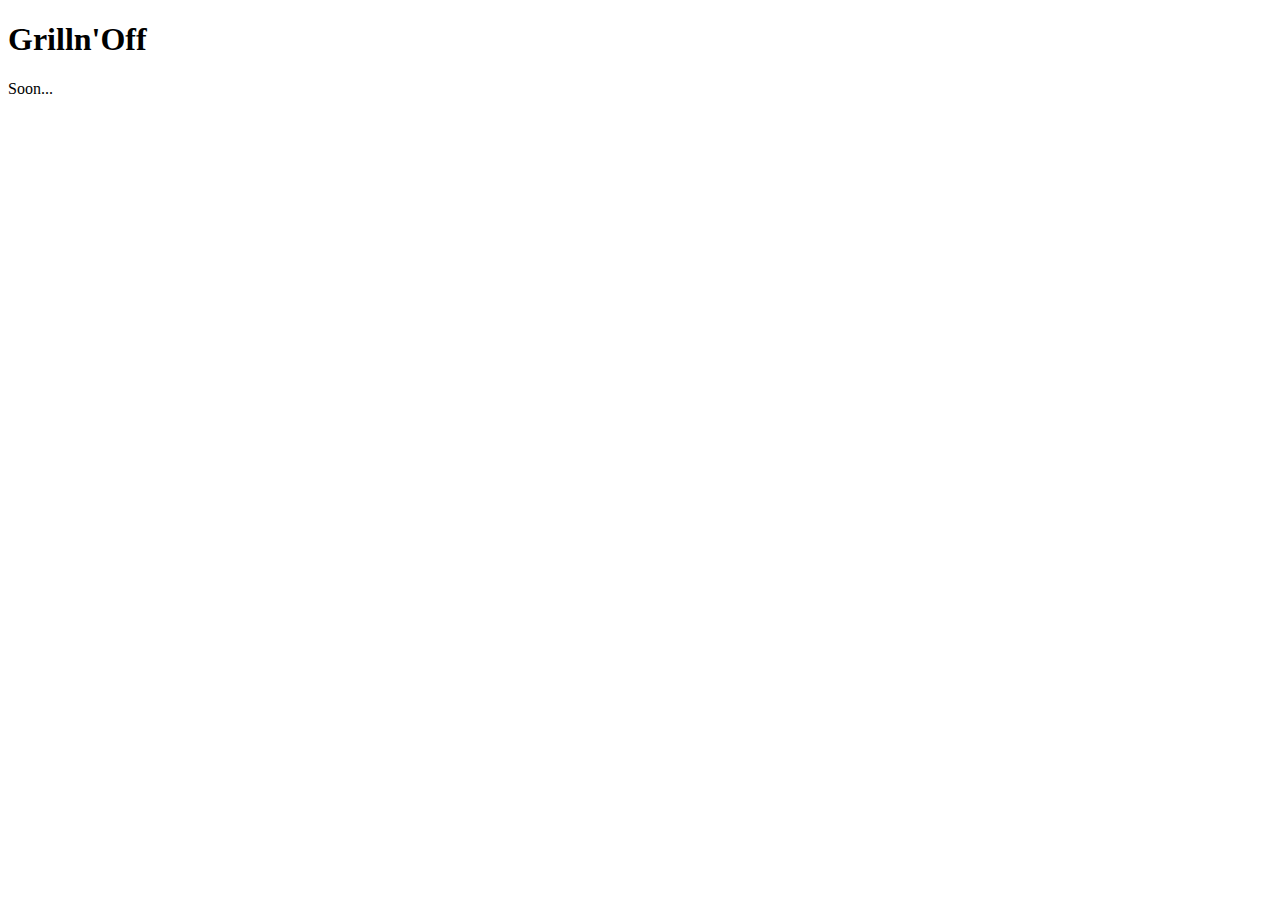
==== index.html @ 34d42966 "Added index.html" ====
<!DOCTYPE html>
<html>
<head>
    <meta charset="utf-8" />
    <meta http-equiv="X-UA-Compatible" content="IE=edge">
    <title>Page Title</title>
    <meta name="viewport" content="width=device-width, initial-scale=1">
    <link rel="stylesheet" type="text/css" media="screen" href="main.css" />
    <script src="main.js"></script>
</head>
<body>
    <h1>Grilln'Off</h1>
    <p>Soon...</p>
</body>
</html>
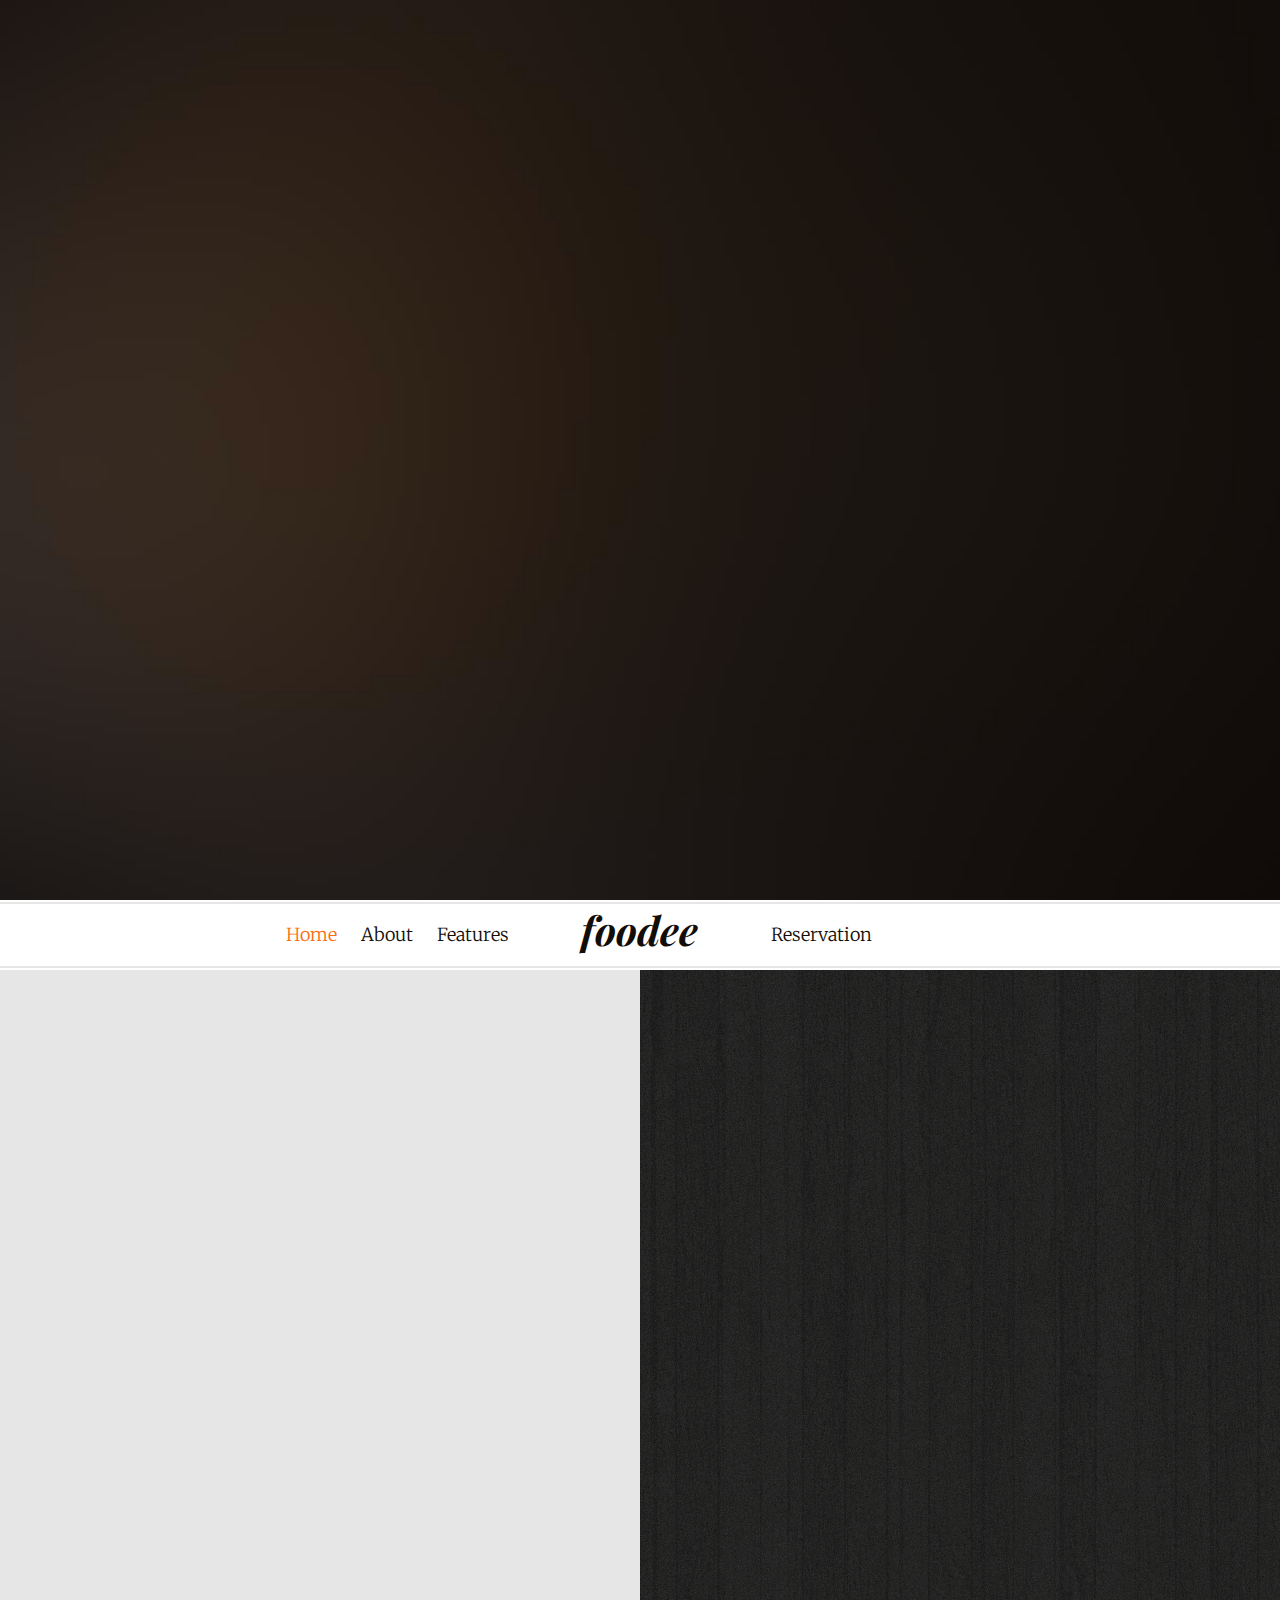
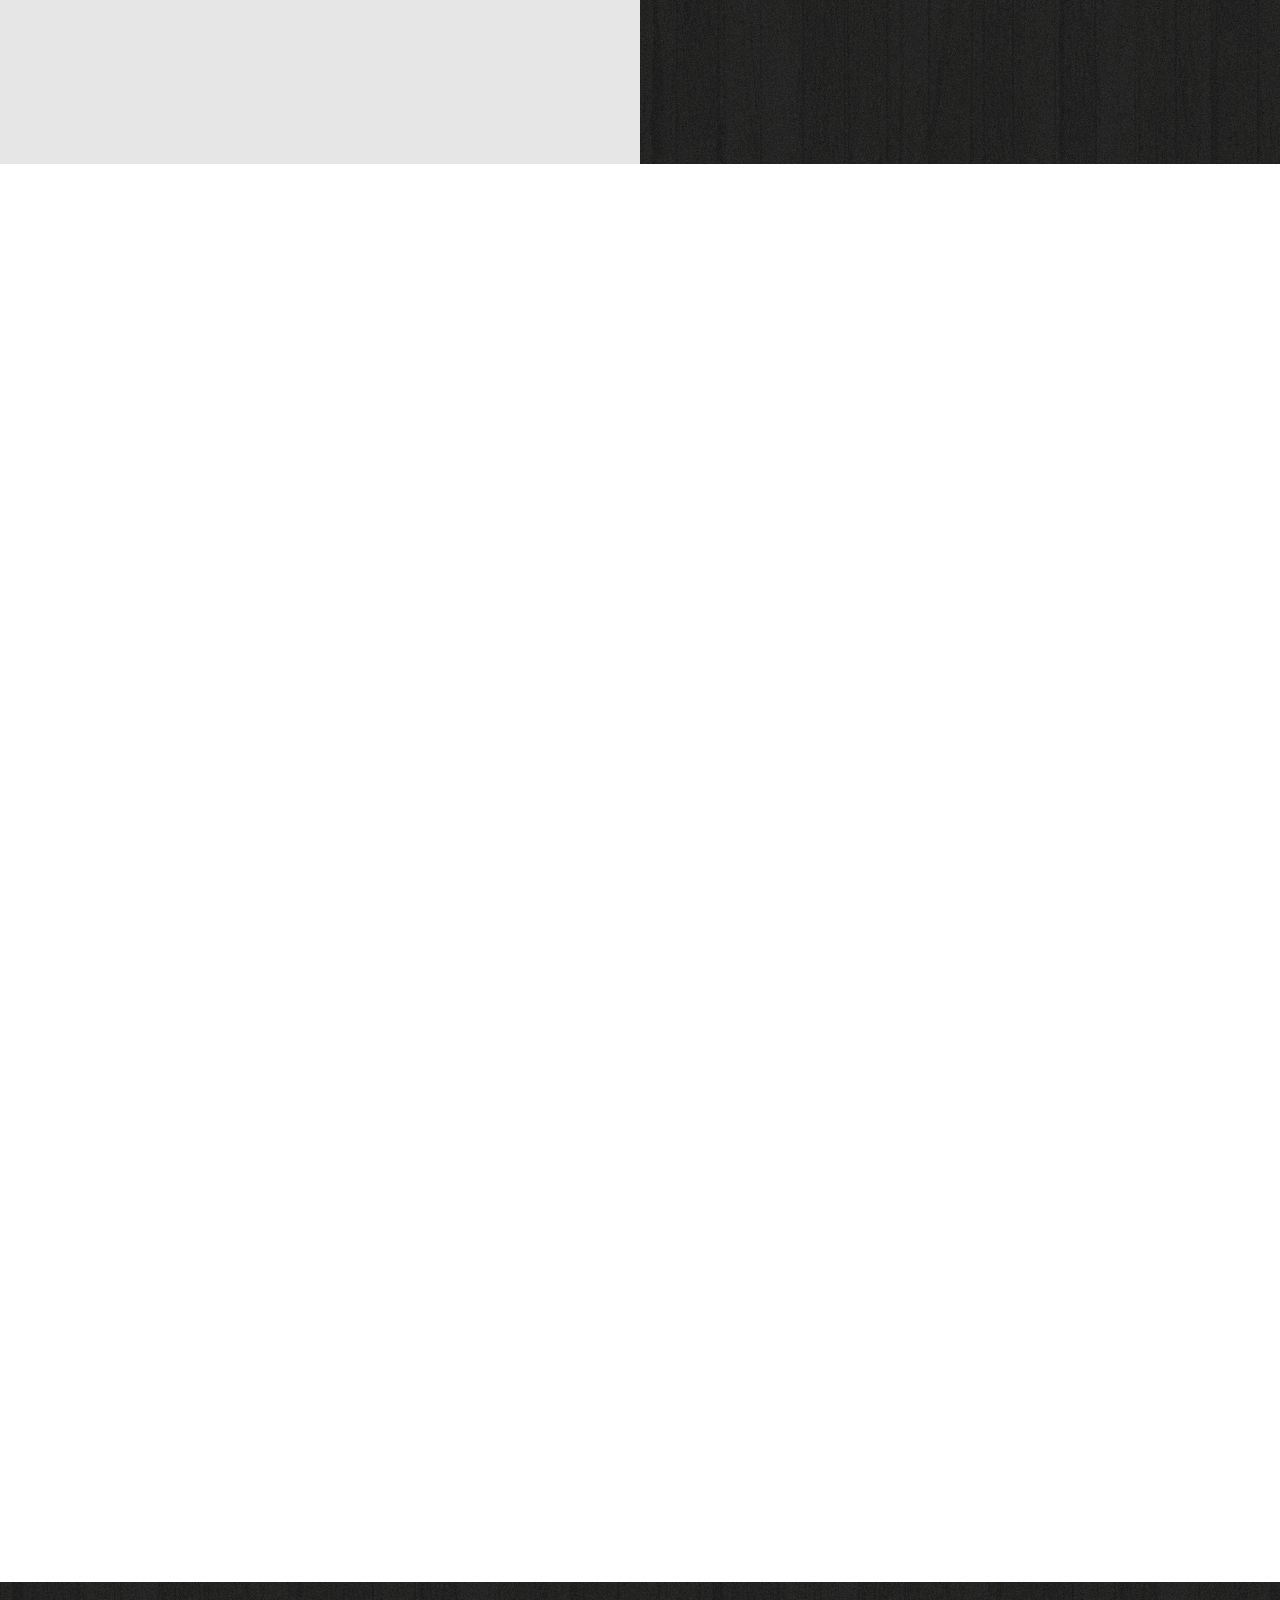
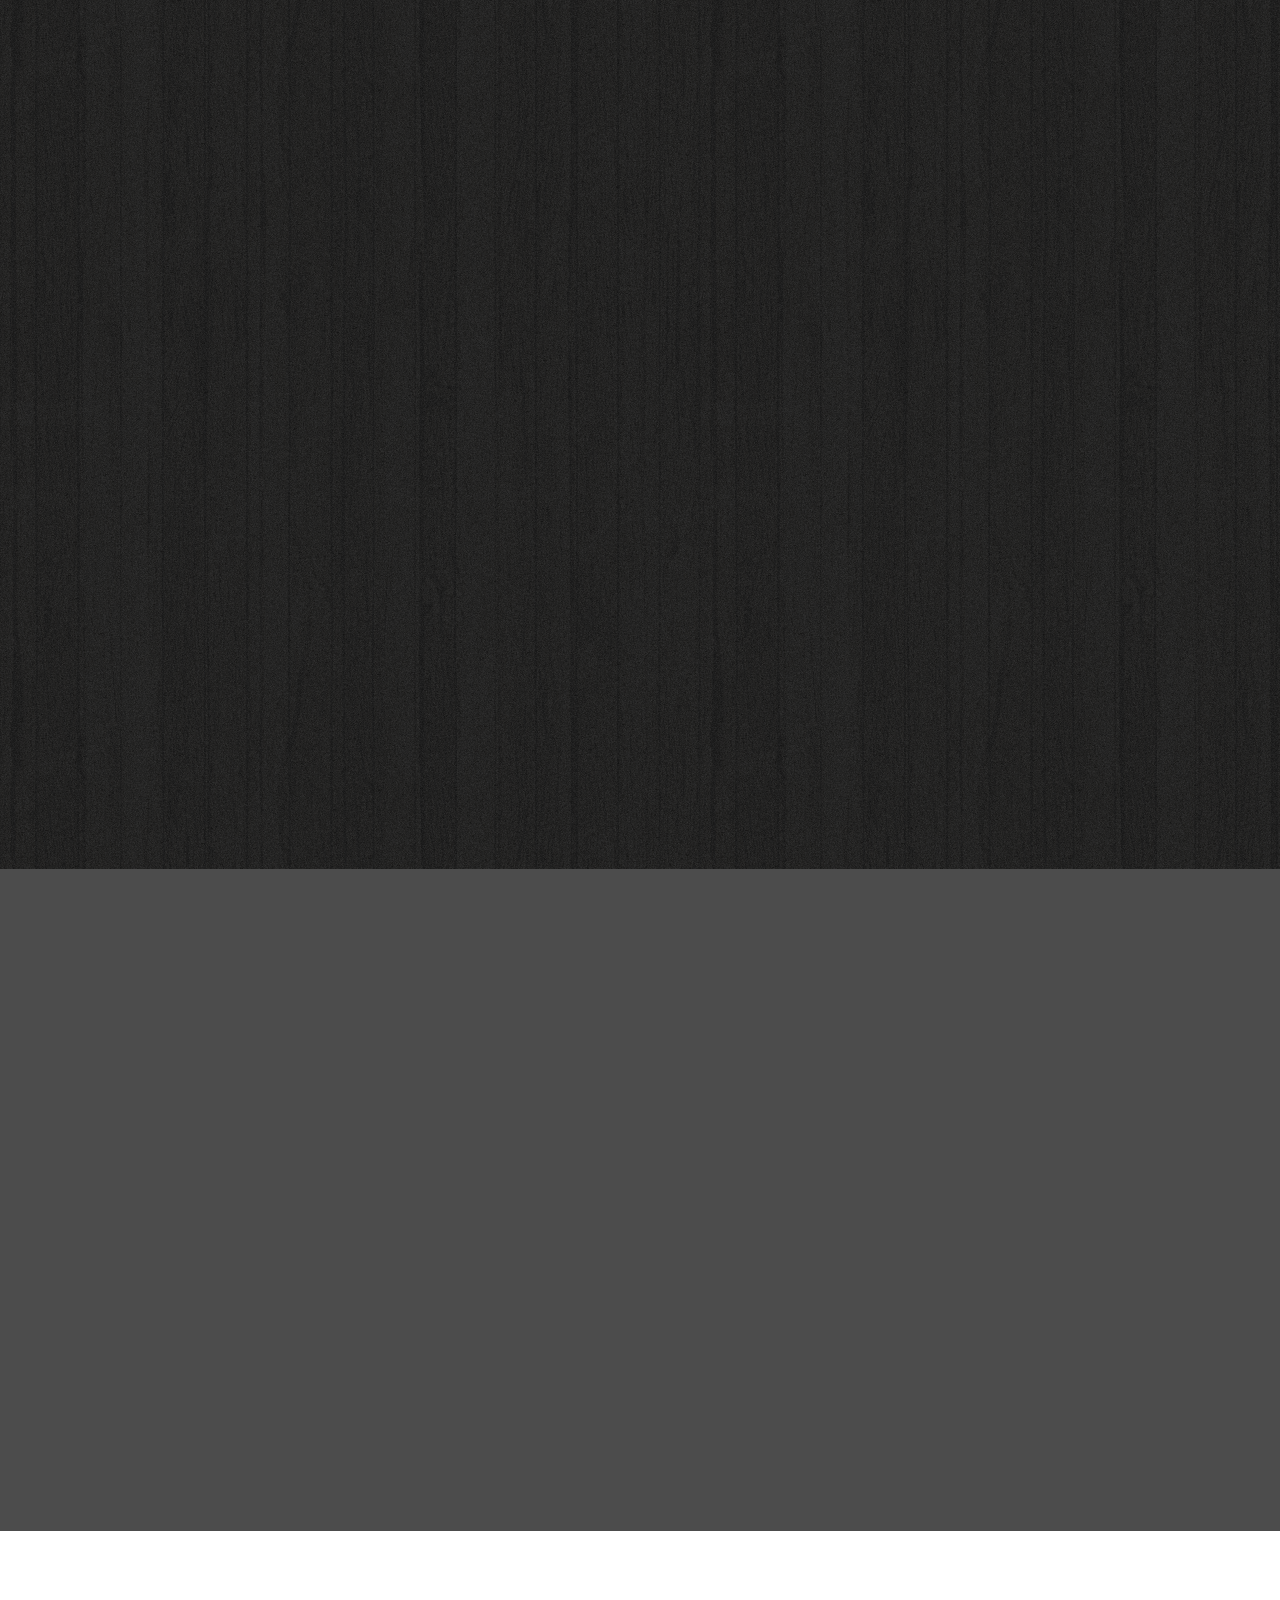
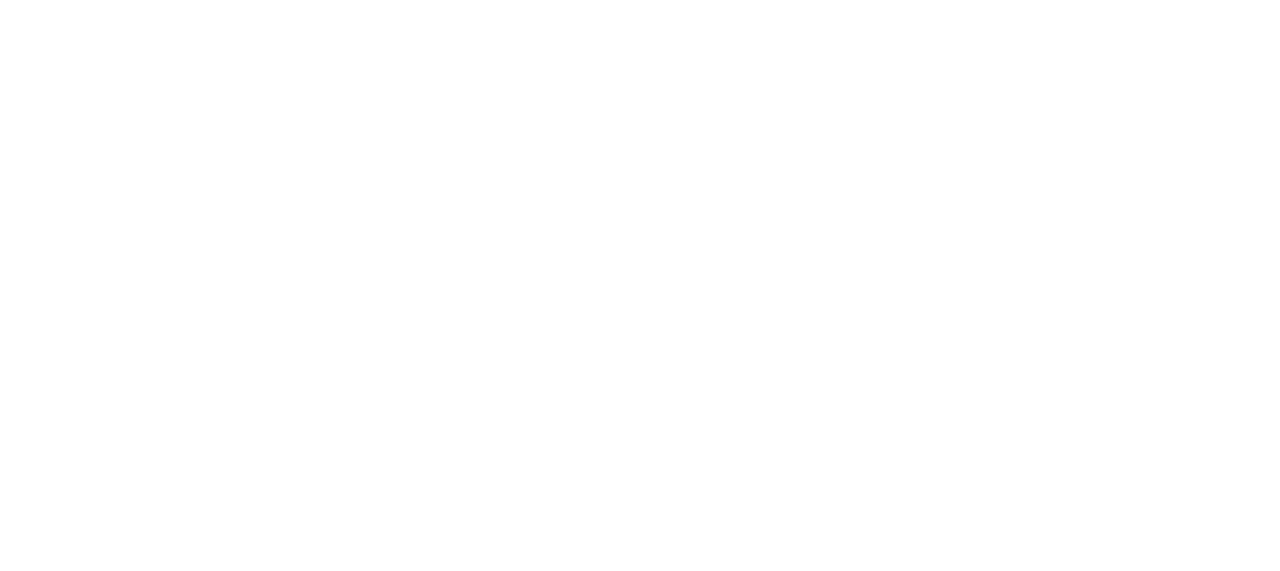
==== commit fff36fa1: "Added files foodee" ====
--- a/index.html
+++ b/index.html
@@ -1,15 +1,324 @@
-<!DOCTYPE html>
-<html>
-<head>
-    <meta charset="utf-8" />
-    <meta http-equiv="X-UA-Compatible" content="IE=edge">
-    <title>Page Title</title>
-    <meta name="viewport" content="width=device-width, initial-scale=1">
-    <link rel="stylesheet" type="text/css" media="screen" href="main.css" />
-    <script src="main.js"></script>
-</head>
-<body>
-    <h1>Grilln'Off</h1>
-    <p>Soon...</p>
-</body>
-</html>+
+<!DOCTYPE html>
+	<html class="no-js"> 
+	<head>
+	<meta charset="utf-8">
+	<meta http-equiv="X-UA-Compatible" content="IE=edge">
+	<title>Foodee &mdash; 100% Free Fully Responsive HTML5 Template by FREEHTML5.co</title>
+	<meta name="viewport" content="width=device-width, initial-scale=1">
+	<meta name="description" content="Free HTML5 Template by FREEHTML5.CO" />
+	<meta name="keywords" content="free html5, free template, free bootstrap, html5, css3, mobile first, responsive" />
+	<meta name="author" content="FREEHTML5.CO" />
+
+
+	<meta property="og:title" content=""/>
+	<meta property="og:image" content=""/>
+	<meta property="og:url" content=""/>
+	<meta property="og:site_name" content=""/>
+	<meta property="og:description" content=""/>
+	<meta name="twitter:title" content="" />
+	<meta name="twitter:image" content="" />
+	<meta name="twitter:url" content="" />
+	<meta name="twitter:card" content="" />
+
+	<!-- Place favicon.ico and apple-touch-icon.png in the root directory -->
+	<link rel="shortcut icon" href="favicon.ico">
+
+	<link href='https://fonts.googleapis.com/css?family=Playfair+Display:400,700,400italic,700italic|Merriweather:300,400italic,300italic,400,700italic' rel='stylesheet' type='text/css'>
+	
+	<!-- Animate.css -->
+	<link rel="stylesheet" href="css/animate.css">
+	<!-- Icomoon Icon Fonts-->
+	<link rel="stylesheet" href="css/icomoon.css">
+	<!-- Simple Line Icons -->
+	<link rel="stylesheet" href="css/simple-line-icons.css">
+	<!-- Datetimepicker -->
+	<link rel="stylesheet" href="css/bootstrap-datetimepicker.min.css">
+	<!-- Flexslider -->
+	<link rel="stylesheet" href="css/flexslider.css">
+	<!-- Bootstrap  -->
+	<link rel="stylesheet" href="css/bootstrap.css">
+
+	<link rel="stylesheet" href="css/style.css">
+
+
+	<script src="js/modernizr-2.6.2.min.js"></script>
+	
+
+	</head>
+	<body>
+
+	<div id="fh5co-container">
+		<div id="fh5co-home" class="js-fullheight" data-section="home">
+
+			<div class="flexslider">
+				
+				<div class="fh5co-overlay"></div>
+				<div class="fh5co-text">
+					<div class="container">
+						<div class="row">
+							<h1 class="to-animate">Grilln'Off</h1>
+							<h2 class="to-animate">Lovely Grill</h2>
+						</div>
+					</div>
+				</div>
+			  	<ul class="slides">
+			   	<li style="background-image: url(images/slide_1.jpg);" data-stellar-background-ratio="0.5"></li>
+			   	<li style="background-image: url(images/slide_2.jpg);" data-stellar-background-ratio="0.5"></li>
+			   	<li style="background-image: url(images/slide_3.jpg);" data-stellar-background-ratio="0.5"></li>
+			  	</ul>
+
+			</div>
+			
+		</div>
+		
+		<div class="js-sticky">
+			<div class="fh5co-main-nav">
+				<div class="container-fluid">
+					<div class="fh5co-menu-1">
+						<a href="#" data-nav-section="home">Home</a>
+						<a href="#" data-nav-section="about">About</a>
+						<a href="#" data-nav-section="features">Features</a>
+					</div>
+					<div class="fh5co-logo">
+						<a href="index.html">foodee</a>
+					</div>
+					<div class="fh5co-menu-2">
+						<a href="#" data-nav-section="reservation">Reservation</a>
+					</div>
+				</div>
+				
+			</div>
+		</div>
+
+		<div id="fh5co-about" data-section="about">
+			<div class="fh5co-2col fh5co-bg to-animate-2" style="background-image: url(images/res_img_1.jpg)"></div>
+			<div class="fh5co-2col fh5co-text">
+				<h2 class="heading to-animate">About Us</h2>
+				<p class="to-animate"><span class="firstcharacter">F</span>ar far away, behind the word mountains, far from the countries Vokalia and Consonantia, there live the blind texts. Separated they live in Bookmarksgrove right at the coast of the Semantics, a large language ocean. Far far away, behind the word mountains, far from the countries Vokalia and Consonantia, there live the blind texts. A small river named Duden flows by their place and supplies it with the necessary regelialia. It is a paradisematic country, in which roasted parts of sentences fly into your mouth. Even the all-powerful Pointing has no control about the blind texts it is an almost unorthographic life.</p>
+				<p class="text-center to-animate"><a href="#" class="btn btn-primary btn-outline">Get in touch</a></p>
+			</div>
+		</div>
+
+		<div id="fh5co-sayings">
+			<div class="container">
+				<div class="row to-animate">
+
+					<div class="flexslider">
+						<ul class="slides">
+							
+							<li>
+								<blockquote>
+									<p>&ldquo;Cooking is an art, but all art requires knowing something about the techniques and materials&rdquo;</p>
+									<p class="quote-author">&mdash; Nathan Myhrvold</p>
+								</blockquote>
+							</li>
+							<li>
+								<blockquote>
+									<p>&ldquo;Give a man food, and he can eat for a day. Give a man a job, and he can only eat for 30 minutes on break.&rdquo;</p>
+									<p class="quote-author">&mdash; Lev L. Spiro</p>
+								</blockquote>
+							</li>
+							<li>
+								<blockquote>
+									<p>&ldquo;Find something you’re passionate about and keep tremendously interested in it.&rdquo;</p>
+									<p class="quote-author">&mdash; Julia Child</p>
+								</blockquote>
+							</li>
+							<li>
+								<blockquote>
+									<p>&ldquo;Never work before breakfast; if you have to work before breakfast, eat your breakfast first.&rdquo;</p>
+									<p class="quote-author">&mdash; Josh Billings</p>
+								</blockquote>
+							</li>
+							
+							
+						</ul>
+					</div>
+
+				</div>
+			</div>
+		</div>
+
+		<div id="fh5co-featured" data-section="features">
+			<div class="container">
+				<div class="row text-center fh5co-heading row-padded">
+					<div class="col-md-8 col-md-offset-2">
+						<h2 class="heading to-animate">Featured Dishes</h2>
+						<p class="sub-heading to-animate">Far far away, behind the word mountains, far from the countries Vokalia and Consonantia, there live the blind texts.</p>
+					</div>
+				</div>
+				<div class="row">
+					<div class="fh5co-grid">
+						<div class="fh5co-v-half to-animate-2">
+							<div class="fh5co-v-col-2 fh5co-bg-img" style="background-image: url(images/res_img_1.jpg)"></div>
+							<div class="fh5co-v-col-2 fh5co-text fh5co-special-1 arrow-left">
+								<h2>Fresh Mushrooms</h2>
+								<span class="pricing">$7.50</span>
+								<p>Far far away, behind the word mountains, far from the countries Vokalia and Consonantia, there live the blind texts.</p>
+							</div>
+						</div>
+						<div class="fh5co-v-half">
+							<div class="fh5co-h-row-2 to-animate-2">
+								<div class="fh5co-v-col-2 fh5co-bg-img" style="background-image: url(images/res_img_2.jpg)"></div>
+								<div class="fh5co-v-col-2 fh5co-text arrow-left">
+									<h2>Grilled Chiken Salad</h2>
+									<span class="pricing">$12.00</span>
+									<p>Far far away, behind the word mountains.</p>
+								</div>
+							</div>
+						</div>
+
+					</div>
+				</div>
+
+			</div>
+		</div>
+
+		<div id="fh5co-type" style="background-image: url(images/slide_3.jpg);" data-stellar-background-ratio="0.5">
+			<div class="fh5co-overlay"></div>
+			<div class="container">
+				<div class="row">
+					<div class="col-md-3 to-animate">
+						<div class="fh5co-type">
+							<h3 class="with-icon icon-1">Fruits</h3>
+							<p>Far far away, behind the word mountains, far from the countries Vokalia and Consonantia, there live the blind texts.</p>
+						</div>
+					</div>
+					<div class="col-md-3 to-animate">
+						<div class="fh5co-type">
+							<h3 class="with-icon icon-2">Sea food</h3>
+							<p>Far far away, behind the word mountains, far from the countries Vokalia and Consonantia, there live the blind texts.</p>
+						</div>
+					</div>
+					<div class="col-md-3 to-animate">
+						<div class="fh5co-type">
+							<h3 class="with-icon icon-3">Vegetables</h3>
+							<p>Far far away, behind the word mountains, far from the countries Vokalia and Consonantia, there live the blind texts.</p>
+						</div>
+					</div>
+					<div class="col-md-3 to-animate">
+						<div class="fh5co-type">
+							<h3 class="with-icon icon-4">Meat</h3>
+							<p>Far far away, behind the word mountains, far from the countries Vokalia and Consonantia, there live the blind texts.</p>
+						</div>
+					</div>
+				</div>
+			</div>
+		</div>
+
+
+		<div id="fh5co-contact" data-section="reservation">
+			<div class="container">
+				<div class="row text-center fh5co-heading row-padded">
+					<div class="col-md-8 col-md-offset-2">
+						<h2 class="heading to-animate">Reserve a Table</h2>
+						<p class="sub-heading to-animate">Far far away, behind the word mountains, far from the countries Vokalia and Consonantia, there live the blind texts.</p>
+					</div>
+				</div>
+				<div class="row">
+					<div class="col-md-6 to-animate-2">
+						<h3>Contact Info</h3>
+						<ul class="fh5co-contact-info">
+							<li class="fh5co-contact-address ">
+								<i class="icon-home"></i>
+								5555 Love Paradise 56 New Clity 5655, <br>Excel Tower United Kingdom
+							</li>
+							<li><i class="icon-phone"></i> (123) 465-6789</li>
+							<li><i class="icon-envelope"></i>info@freehtml5.co</li>
+							<li><i class="icon-globe"></i> <a href="http://freehtml5.co/" target="_blank">freehtml5.co</a></li>
+						</ul>
+					</div>
+					<div class="col-md-6 to-animate-2">
+						<h3>Reservation Form</h3>
+						<div class="form-group ">
+							<label for="name" class="sr-only">Name</label>
+							<input id="name" class="form-control" placeholder="Name" type="text">
+						</div>
+						<div class="form-group ">
+							<label for="email" class="sr-only">Email</label>
+							<input id="email" class="form-control" placeholder="Email" type="email">
+						</div>
+						<div class="form-group">
+							<label for="occation" class="sr-only">Occation</label>
+							<select class="form-control" id="occation">
+								<option>Select an Occation</option>
+							  <option>Wedding Ceremony</option>
+							  <option>Birthday</option>
+							  <option>Others</option>
+							</select>
+						</div>
+						<div class="form-group ">
+							<label for="date" class="sr-only">Date</label>
+							<input id="date" class="form-control" placeholder="Date &amp; Time" type="text">
+						</div>
+
+
+							
+						<div class="form-group ">
+							<label for="message" class="sr-only">Message</label>
+							<textarea name="" id="message" cols="30" rows="5" class="form-control" placeholder="Message"></textarea>
+						</div>
+						<div class="form-group ">
+							<input class="btn btn-primary" value="Send Message" type="submit">
+						</div>
+						</div>
+				</div>
+			</div>
+		</div>
+
+		
+	</div>
+
+	<div id="fh5co-footer">
+		<div class="container">
+			<div class="row row-padded">
+				<div class="col-md-12 text-center">
+					&copy; Grilln'Off 2019  <i class="fa fa-love"></i>
+					<p class="text-center to-animate"><a href="#" class="js-gotop">Go To Top</a></p>
+				</div>
+			</div>
+			<div class="row">
+				<div class="col-md-12 text-center">
+					<ul class="fh5co-social">
+						<li class="to-animate-2"><a href="#"><i class="icon-facebook"></i></a></li>
+						<li class="to-animate-2"><a href="#"><i class="icon-twitter"></i></a></li>
+						<li class="to-animate-2"><a href="#"><i class="icon-instagram"></i></a></li>
+					</ul>
+				</div>
+			</div>
+		</div>
+	</div>
+
+
+	
+	
+	
+	
+	<!-- jQuery -->
+	<script src="js/jquery.min.js"></script>
+	<!-- jQuery Easing -->
+	<script src="js/jquery.easing.1.3.js"></script>
+	<!-- Bootstrap -->
+	<script src="js/bootstrap.min.js"></script>
+	<!-- Bootstrap DateTimePicker -->
+	<script src="js/moment.js"></script>
+	<script src="js/bootstrap-datetimepicker.min.js"></script>
+	<!-- Waypoints -->
+	<script src="js/jquery.waypoints.min.js"></script>
+	<!-- Stellar Parallax -->
+	<script src="js/jquery.stellar.min.js"></script>
+
+	<!-- Flexslider -->
+	<script src="js/jquery.flexslider-min.js"></script>
+	<script>
+		$(function () {
+	       $('#date').datetimepicker();
+	   });
+	</script>
+	<!-- Main JS -->
+	<script src="js/main.js"></script>
+
+	</body>
+</html>
+
--- a/css/icomoon.css
+++ b/css/icomoon.css
@@ -0,0 +1,2438 @@
+@font-face {
+	font-family: 'icomoon';
+	src:url('../fonts/icomoon/icomoon.eot?qtatmt');
+	src:url('../fonts/icomoon/icomoon.eot?qtatmt#iefix') format('embedded-opentype'),
+		url('../fonts/icomoon/icomoon.ttf?qtatmt') format('truetype'),
+		url('../fonts/icomoon/icomoon.woff?qtatmt') format('woff'),
+		url('../fonts/icomoon/icomoon.svg?qtatmt#icomoon') format('svg');
+	font-weight: normal;
+	font-style: normal;
+}
+
+[class^="icon-"], [class*=" icon-"] {
+	font-family: 'icomoon';
+	speak: none;
+	font-style: normal;
+	font-weight: normal;
+	font-variant: normal;
+	text-transform: none;
+	line-height: 1;
+
+	/* Better Font Rendering =========== */
+	-webkit-font-smoothing: antialiased;
+	-moz-osx-font-smoothing: grayscale;
+}
+
+.icon-glass:before {
+	content: "\f000";
+}
+.icon-music:before {
+	content: "\f001";
+}
+.icon-search2:before {
+	content: "\f002";
+}
+.icon-envelope-o:before {
+	content: "\f003";
+}
+.icon-heart:before {
+	content: "\f004";
+}
+.icon-star:before {
+	content: "\f005";
+}
+.icon-star-o:before {
+	content: "\f006";
+}
+.icon-user:before {
+	content: "\f007";
+}
+.icon-film:before {
+	content: "\f008";
+}
+.icon-th-large:before {
+	content: "\f009";
+}
+.icon-th:before {
+	content: "\f00a";
+}
+.icon-th-list:before {
+	content: "\f00b";
+}
+.icon-check:before {
+	content: "\f00c";
+}
+.icon-close:before {
+	content: "\f00d";
+}
+.icon-remove:before {
+	content: "\f00d";
+}
+.icon-times:before {
+	content: "\f00d";
+}
+.icon-search-plus:before {
+	content: "\f00e";
+}
+.icon-search-minus:before {
+	content: "\f010";
+}
+.icon-power-off:before {
+	content: "\f011";
+}
+.icon-signal:before {
+	content: "\f012";
+}
+.icon-cog:before {
+	content: "\f013";
+}
+.icon-gear:before {
+	content: "\f013";
+}
+.icon-trash-o:before {
+	content: "\f014";
+}
+.icon-home:before {
+	content: "\f015";
+}
+.icon-file-o:before {
+	content: "\f016";
+}
+.icon-clock-o:before {
+	content: "\f017";
+}
+.icon-road:before {
+	content: "\f018";
+}
+.icon-download:before {
+	content: "\f019";
+}
+.icon-arrow-circle-o-down:before {
+	content: "\f01a";
+}
+.icon-arrow-circle-o-up:before {
+	content: "\f01b";
+}
+.icon-inbox:before {
+	content: "\f01c";
+}
+.icon-play-circle-o:before {
+	content: "\f01d";
+}
+.icon-repeat2:before {
+	content: "\f01e";
+}
+.icon-rotate-right:before {
+	content: "\f01e";
+}
+.icon-refresh:before {
+	content: "\f021";
+}
+.icon-list-alt:before {
+	content: "\f022";
+}
+.icon-lock:before {
+	content: "\f023";
+}
+.icon-flag:before {
+	content: "\f024";
+}
+.icon-headphones:before {
+	content: "\f025";
+}
+.icon-volume-off:before {
+	content: "\f026";
+}
+.icon-volume-down:before {
+	content: "\f027";
+}
+.icon-volume-up:before {
+	content: "\f028";
+}
+.icon-qrcode:before {
+	content: "\f029";
+}
+.icon-barcode:before {
+	content: "\f02a";
+}
+.icon-tag:before {
+	content: "\f02b";
+}
+.icon-tags:before {
+	content: "\f02c";
+}
+.icon-book:before {
+	content: "\f02d";
+}
+.icon-bookmark:before {
+	content: "\f02e";
+}
+.icon-print:before {
+	content: "\f02f";
+}
+.icon-camera:before {
+	content: "\f030";
+}
+.icon-font:before {
+	content: "\f031";
+}
+.icon-bold:before {
+	content: "\f032";
+}
+.icon-italic:before {
+	content: "\f033";
+}
+.icon-text-height:before {
+	content: "\f034";
+}
+.icon-text-width:before {
+	content: "\f035";
+}
+.icon-align-left:before {
+	content: "\f036";
+}
+.icon-align-center2:before {
+	content: "\f037";
+}
+.icon-align-right:before {
+	content: "\f038";
+}
+.icon-align-justify2:before {
+	content: "\f039";
+}
+.icon-list:before {
+	content: "\f03a";
+}
+.icon-dedent:before {
+	content: "\f03b";
+}
+.icon-outdent:before {
+	content: "\f03b";
+}
+.icon-indent:before {
+	content: "\f03c";
+}
+.icon-video-camera:before {
+	content: "\f03d";
+}
+.icon-image:before {
+	content: "\f03e";
+}
+.icon-photo:before {
+	content: "\f03e";
+}
+.icon-picture-o:before {
+	content: "\f03e";
+}
+.icon-pencil:before {
+	content: "\f040";
+}
+.icon-map-marker:before {
+	content: "\f041";
+}
+.icon-adjust:before {
+	content: "\f042";
+}
+.icon-tint:before {
+	content: "\f043";
+}
+.icon-edit:before {
+	content: "\f044";
+}
+.icon-pencil-square-o:before {
+	content: "\f044";
+}
+.icon-share-square-o:before {
+	content: "\f045";
+}
+.icon-check-square-o:before {
+	content: "\f046";
+}
+.icon-arrows:before {
+	content: "\f047";
+}
+.icon-step-backward:before {
+	content: "\f048";
+}
+.icon-fast-backward:before {
+	content: "\f049";
+}
+.icon-backward:before {
+	content: "\f04a";
+}
+.icon-play2:before {
+	content: "\f04b";
+}
+.icon-pause2:before {
+	content: "\f04c";
+}
+.icon-stop2:before {
+	content: "\f04d";
+}
+.icon-forward:before {
+	content: "\f04e";
+}
+.icon-fast-forward2:before {
+	content: "\f050";
+}
+.icon-step-forward:before {
+	content: "\f051";
+}
+.icon-eject:before {
+	content: "\f052";
+}
+.icon-chevron-left:before {
+	content: "\f053";
+}
+.icon-chevron-right:before {
+	content: "\f054";
+}
+.icon-plus-circle:before {
+	content: "\f055";
+}
+.icon-minus-circle:before {
+	content: "\f056";
+}
+.icon-times-circle:before {
+	content: "\f057";
+}
+.icon-check-circle:before {
+	content: "\f058";
+}
+.icon-question-circle:before {
+	content: "\f059";
+}
+.icon-info-circle:before {
+	content: "\f05a";
+}
+.icon-crosshairs:before {
+	content: "\f05b";
+}
+.icon-times-circle-o:before {
+	content: "\f05c";
+}
+.icon-check-circle-o:before {
+	content: "\f05d";
+}
+.icon-ban2:before {
+	content: "\f05e";
+}
+.icon-arrow-left:before {
+	content: "\f060";
+}
+.icon-arrow-right:before {
+	content: "\f061";
+}
+.icon-arrow-up:before {
+	content: "\f062";
+}
+.icon-arrow-down:before {
+	content: "\f063";
+}
+.icon-mail-forward:before {
+	content: "\f064";
+}
+.icon-share:before {
+	content: "\f064";
+}
+.icon-expand2:before {
+	content: "\f065";
+}
+.icon-compress:before {
+	content: "\f066";
+}
+.icon-plus:before {
+	content: "\f067";
+}
+.icon-minus:before {
+	content: "\f068";
+}
+.icon-asterisk:before {
+	content: "\f069";
+}
+.icon-exclamation-circle:before {
+	content: "\f06a";
+}
+.icon-gift:before {
+	content: "\f06b";
+}
+.icon-leaf:before {
+	content: "\f06c";
+}
+.icon-fire:before {
+	content: "\f06d";
+}
+.icon-eye:before {
+	content: "\f06e";
+}
+.icon-eye-slash:before {
+	content: "\f070";
+}
+.icon-exclamation-triangle:before {
+	content: "\f071";
+}
+.icon-warning:before {
+	content: "\f071";
+}
+.icon-plane:before {
+	content: "\f072";
+}
+.icon-calendar:before {
+	content: "\f073";
+}
+.icon-random:before {
+	content: "\f074";
+}
+.icon-comment:before {
+	content: "\f075";
+}
+.icon-magnet:before {
+	content: "\f076";
+}
+.icon-chevron-up:before {
+	content: "\f077";
+}
+.icon-chevron-down:before {
+	content: "\f078";
+}
+.icon-retweet:before {
+	content: "\f079";
+}
+.icon-shopping-cart:before {
+	content: "\f07a";
+}
+.icon-folder:before {
+	content: "\f07b";
+}
+.icon-folder-open:before {
+	content: "\f07c";
+}
+.icon-arrows-v:before {
+	content: "\f07d";
+}
+.icon-arrows-h:before {
+	content: "\f07e";
+}
+.icon-bar-chart:before {
+	content: "\f080";
+}
+.icon-bar-chart-o:before {
+	content: "\f080";
+}
+.icon-twitter-square:before {
+	content: "\f081";
+}
+.icon-facebook-square:before {
+	content: "\f082";
+}
+.icon-camera-retro:before {
+	content: "\f083";
+}
+.icon-key:before {
+	content: "\f084";
+}
+.icon-cogs:before {
+	content: "\f085";
+}
+.icon-gears:before {
+	content: "\f085";
+}
+.icon-comments:before {
+	content: "\f086";
+}
+.icon-thumbs-o-up:before {
+	content: "\f087";
+}
+.icon-thumbs-o-down:before {
+	content: "\f088";
+}
+.icon-star-half:before {
+	content: "\f089";
+}
+.icon-heart-o:before {
+	content: "\f08a";
+}
+.icon-sign-out:before {
+	content: "\f08b";
+}
+.icon-linkedin-square:before {
+	content: "\f08c";
+}
+.icon-thumb-tack:before {
+	content: "\f08d";
+}
+.icon-external-link:before {
+	content: "\f08e";
+}
+.icon-sign-in:before {
+	content: "\f090";
+}
+.icon-trophy:before {
+	content: "\f091";
+}
+.icon-github-square:before {
+	content: "\f092";
+}
+.icon-upload:before {
+	content: "\f093";
+}
+.icon-lemon-o:before {
+	content: "\f094";
+}
+.icon-phone:before {
+	content: "\f095";
+}
+.icon-square-o:before {
+	content: "\f096";
+}
+.icon-bookmark-o:before {
+	content: "\f097";
+}
+.icon-phone-square:before {
+	content: "\f098";
+}
+.icon-twitter:before {
+	content: "\f099";
+}
+.icon-facebook:before {
+	content: "\f09a";
+}
+.icon-facebook-f:before {
+	content: "\f09a";
+}
+.icon-github:before {
+	content: "\f09b";
+}
+.icon-unlock2:before {
+	content: "\f09c";
+}
+.icon-credit-card:before {
+	content: "\f09d";
+}
+.icon-feed:before {
+	content: "\f09e";
+}
+.icon-rss:before {
+	content: "\f09e";
+}
+.icon-hdd-o:before {
+	content: "\f0a0";
+}
+.icon-bullhorn:before {
+	content: "\f0a1";
+}
+.icon-bell-o:before {
+	content: "\f0a2";
+}
+.icon-certificate:before {
+	content: "\f0a3";
+}
+.icon-hand-o-right:before {
+	content: "\f0a4";
+}
+.icon-hand-o-left:before {
+	content: "\f0a5";
+}
+.icon-hand-o-up:before {
+	content: "\f0a6";
+}
+.icon-hand-o-down:before {
+	content: "\f0a7";
+}
+.icon-arrow-circle-left:before {
+	content: "\f0a8";
+}
+.icon-arrow-circle-right:before {
+	content: "\f0a9";
+}
+.icon-arrow-circle-up:before {
+	content: "\f0aa";
+}
+.icon-arrow-circle-down:before {
+	content: "\f0ab";
+}
+.icon-globe:before {
+	content: "\f0ac";
+}
+.icon-wrench:before {
+	content: "\f0ad";
+}
+.icon-tasks:before {
+	content: "\f0ae";
+}
+.icon-filter:before {
+	content: "\f0b0";
+}
+.icon-briefcase:before {
+	content: "\f0b1";
+}
+.icon-arrows-alt:before {
+	content: "\f0b2";
+}
+.icon-group:before {
+	content: "\f0c0";
+}
+.icon-users:before {
+	content: "\f0c0";
+}
+.icon-chain:before {
+	content: "\f0c1";
+}
+.icon-link:before {
+	content: "\f0c1";
+}
+.icon-cloud:before {
+	content: "\f0c2";
+}
+.icon-flask:before {
+	content: "\f0c3";
+}
+.icon-cut:before {
+	content: "\f0c4";
+}
+.icon-scissors:before {
+	content: "\f0c4";
+}
+.icon-copy:before {
+	content: "\f0c5";
+}
+.icon-files-o:before {
+	content: "\f0c5";
+}
+.icon-paperclip:before {
+	content: "\f0c6";
+}
+.icon-floppy-o:before {
+	content: "\f0c7";
+}
+.icon-save:before {
+	content: "\f0c7";
+}
+.icon-square:before {
+	content: "\f0c8";
+}
+.icon-bars:before {
+	content: "\f0c9";
+}
+.icon-navicon:before {
+	content: "\f0c9";
+}
+.icon-reorder:before {
+	content: "\f0c9";
+}
+.icon-list-ul:before {
+	content: "\f0ca";
+}
+.icon-list-ol:before {
+	content: "\f0cb";
+}
+.icon-strikethrough:before {
+	content: "\f0cc";
+}
+.icon-underline:before {
+	content: "\f0cd";
+}
+.icon-table:before {
+	content: "\f0ce";
+}
+.icon-magic:before {
+	content: "\f0d0";
+}
+.icon-truck:before {
+	content: "\f0d1";
+}
+.icon-pinterest:before {
+	content: "\f0d2";
+}
+.icon-pinterest-square:before {
+	content: "\f0d3";
+}
+.icon-google-plus-square:before {
+	content: "\f0d4";
+}
+.icon-google-plus:before {
+	content: "\f0d5";
+}
+.icon-money:before {
+	content: "\f0d6";
+}
+.icon-caret-down:before {
+	content: "\f0d7";
+}
+.icon-caret-up:before {
+	content: "\f0d8";
+}
+.icon-caret-left:before {
+	content: "\f0d9";
+}
+.icon-caret-right:before {
+	content: "\f0da";
+}
+.icon-columns2:before {
+	content: "\f0db";
+}
+.icon-sort:before {
+	content: "\f0dc";
+}
+.icon-unsorted:before {
+	content: "\f0dc";
+}
+.icon-sort-desc:before {
+	content: "\f0dd";
+}
+.icon-sort-down:before {
+	content: "\f0dd";
+}
+.icon-sort-asc:before {
+	content: "\f0de";
+}
+.icon-sort-up:before {
+	content: "\f0de";
+}
+.icon-envelope:before {
+	content: "\f0e0";
+}
+.icon-linkedin:before {
+	content: "\f0e1";
+}
+.icon-rotate-left:before {
+	content: "\f0e2";
+}
+.icon-undo:before {
+	content: "\f0e2";
+}
+.icon-gavel:before {
+	content: "\f0e3";
+}
+.icon-legal:before {
+	content: "\f0e3";
+}
+.icon-dashboard:before {
+	content: "\f0e4";
+}
+.icon-tachometer:before {
+	content: "\f0e4";
+}
+.icon-comment-o:before {
+	content: "\f0e5";
+}
+.icon-comments-o:before {
+	content: "\f0e6";
+}
+.icon-bolt:before {
+	content: "\f0e7";
+}
+.icon-flash:before {
+	content: "\f0e7";
+}
+.icon-sitemap:before {
+	content: "\f0e8";
+}
+.icon-umbrella2:before {
+	content: "\f0e9";
+}
+.icon-clipboard:before {
+	content: "\f0ea";
+}
+.icon-paste:before {
+	content: "\f0ea";
+}
+.icon-lightbulb-o:before {
+	content: "\f0eb";
+}
+.icon-exchange:before {
+	content: "\f0ec";
+}
+.icon-cloud-download2:before {
+	content: "\f0ed";
+}
+.icon-cloud-upload2:before {
+	content: "\f0ee";
+}
+.icon-user-md:before {
+	content: "\f0f0";
+}
+.icon-stethoscope:before {
+	content: "\f0f1";
+}
+.icon-suitcase:before {
+	content: "\f0f2";
+}
+.icon-bell:before {
+	content: "\f0f3";
+}
+.icon-coffee:before {
+	content: "\f0f4";
+}
+.icon-cutlery:before {
+	content: "\f0f5";
+}
+.icon-file-text-o:before {
+	content: "\f0f6";
+}
+.icon-building-o:before {
+	content: "\f0f7";
+}
+.icon-hospital-o:before {
+	content: "\f0f8";
+}
+.icon-ambulance:before {
+	content: "\f0f9";
+}
+.icon-medkit:before {
+	content: "\f0fa";
+}
+.icon-fighter-jet:before {
+	content: "\f0fb";
+}
+.icon-beer:before {
+	content: "\f0fc";
+}
+.icon-h-square:before {
+	content: "\f0fd";
+}
+.icon-plus-square:before {
+	content: "\f0fe";
+}
+.icon-angle-double-left:before {
+	content: "\f100";
+}
+.icon-angle-double-right:before {
+	content: "\f101";
+}
+.icon-angle-double-up:before {
+	content: "\f102";
+}
+.icon-angle-double-down:before {
+	content: "\f103";
+}
+.icon-angle-left:before {
+	content: "\f104";
+}
+.icon-angle-right:before {
+	content: "\f105";
+}
+.icon-angle-up:before {
+	content: "\f106";
+}
+.icon-angle-down:before {
+	content: "\f107";
+}
+.icon-desktop:before {
+	content: "\f108";
+}
+.icon-laptop:before {
+	content: "\f109";
+}
+.icon-tablet:before {
+	content: "\f10a";
+}
+.icon-mobile:before {
+	content: "\f10b";
+}
+.icon-mobile-phone:before {
+	content: "\f10b";
+}
+.icon-circle-o:before {
+	content: "\f10c";
+}
+.icon-quote-left:before {
+	content: "\f10d";
+}
+.icon-quote-right:before {
+	content: "\f10e";
+}
+.icon-spinner:before {
+	content: "\f110";
+}
+.icon-circle:before {
+	content: "\f111";
+}
+.icon-mail-reply:before {
+	content: "\f112";
+}
+.icon-reply:before {
+	content: "\f112";
+}
+.icon-github-alt:before {
+	content: "\f113";
+}
+.icon-folder-o:before {
+	content: "\f114";
+}
+.icon-folder-open-o:before {
+	content: "\f115";
+}
+.icon-smile-o:before {
+	content: "\f118";
+}
+.icon-frown-o:before {
+	content: "\f119";
+}
+.icon-meh-o:before {
+	content: "\f11a";
+}
+.icon-gamepad:before {
+	content: "\f11b";
+}
+.icon-keyboard-o:before {
+	content: "\f11c";
+}
+.icon-flag-o:before {
+	content: "\f11d";
+}
+.icon-flag-checkered:before {
+	content: "\f11e";
+}
+.icon-terminal:before {
+	content: "\f120";
+}
+.icon-code:before {
+	content: "\f121";
+}
+.icon-mail-reply-all:before {
+	content: "\f122";
+}
+.icon-reply-all:before {
+	content: "\f122";
+}
+.icon-star-half-empty:before {
+	content: "\f123";
+}
+.icon-star-half-full:before {
+	content: "\f123";
+}
+.icon-star-half-o:before {
+	content: "\f123";
+}
+.icon-location-arrow:before {
+	content: "\f124";
+}
+.icon-crop:before {
+	content: "\f125";
+}
+.icon-code-fork:before {
+	content: "\f126";
+}
+.icon-chain-broken:before {
+	content: "\f127";
+}
+.icon-unlink:before {
+	content: "\f127";
+}
+.icon-question:before {
+	content: "\f128";
+}
+.icon-info:before {
+	content: "\f129";
+}
+.icon-exclamation:before {
+	content: "\f12a";
+}
+.icon-superscript:before {
+	content: "\f12b";
+}
+.icon-subscript:before {
+	content: "\f12c";
+}
+.icon-eraser:before {
+	content: "\f12d";
+}
+.icon-puzzle-piece:before {
+	content: "\f12e";
+}
+.icon-microphone2:before {
+	content: "\f130";
+}
+.icon-microphone-slash:before {
+	content: "\f131";
+}
+.icon-shield:before {
+	content: "\f132";
+}
+.icon-calendar-o:before {
+	content: "\f133";
+}
+.icon-fire-extinguisher:before {
+	content: "\f134";
+}
+.icon-rocket:before {
+	content: "\f135";
+}
+.icon-maxcdn:before {
+	content: "\f136";
+}
+.icon-chevron-circle-left:before {
+	content: "\f137";
+}
+.icon-chevron-circle-right:before {
+	content: "\f138";
+}
+.icon-chevron-circle-up:before {
+	content: "\f139";
+}
+.icon-chevron-circle-down:before {
+	content: "\f13a";
+}
+.icon-html5:before {
+	content: "\f13b";
+}
+.icon-css3:before {
+	content: "\f13c";
+}
+.icon-anchor2:before {
+	content: "\f13d";
+}
+.icon-unlock-alt:before {
+	content: "\f13e";
+}
+.icon-bullseye:before {
+	content: "\f140";
+}
+.icon-ellipsis-h:before {
+	content: "\f141";
+}
+.icon-ellipsis-v:before {
+	content: "\f142";
+}
+.icon-rss-square:before {
+	content: "\f143";
+}
+.icon-play-circle:before {
+	content: "\f144";
+}
+.icon-ticket:before {
+	content: "\f145";
+}
+.icon-minus-square:before {
+	content: "\f146";
+}
+.icon-minus-square-o:before {
+	content: "\f147";
+}
+.icon-level-up:before {
+	content: "\f148";
+}
+.icon-level-down:before {
+	content: "\f149";
+}
+.icon-check-square:before {
+	content: "\f14a";
+}
+.icon-pencil-square:before {
+	content: "\f14b";
+}
+.icon-external-link-square:before {
+	content: "\f14c";
+}
+.icon-share-square:before {
+	content: "\f14d";
+}
+.icon-compass:before {
+	content: "\f14e";
+}
+.icon-caret-square-o-down:before {
+	content: "\f150";
+}
+.icon-toggle-down:before {
+	content: "\f150";
+}
+.icon-caret-square-o-up:before {
+	content: "\f151";
+}
+.icon-toggle-up:before {
+	content: "\f151";
+}
+.icon-caret-square-o-right:before {
+	content: "\f152";
+}
+.icon-toggle-right:before {
+	content: "\f152";
+}
+.icon-eur:before {
+	content: "\f153";
+}
+.icon-euro:before {
+	content: "\f153";
+}
+.icon-gbp:before {
+	content: "\f154";
+}
+.icon-dollar:before {
+	content: "\f155";
+}
+.icon-usd:before {
+	content: "\f155";
+}
+.icon-inr:before {
+	content: "\f156";
+}
+.icon-rupee:before {
+	content: "\f156";
+}
+.icon-cny:before {
+	content: "\f157";
+}
+.icon-jpy:before {
+	content: "\f157";
+}
+.icon-rmb:before {
+	content: "\f157";
+}
+.icon-yen:before {
+	content: "\f157";
+}
+.icon-rouble:before {
+	content: "\f158";
+}
+.icon-rub:before {
+	content: "\f158";
+}
+.icon-ruble:before {
+	content: "\f158";
+}
+.icon-krw:before {
+	content: "\f159";
+}
+.icon-won:before {
+	content: "\f159";
+}
+.icon-bitcoin:before {
+	content: "\f15a";
+}
+.icon-btc:before {
+	content: "\f15a";
+}
+.icon-file2:before {
+	content: "\f15b";
+}
+.icon-file-text:before {
+	content: "\f15c";
+}
+.icon-sort-alpha-asc:before {
+	content: "\f15d";
+}
+.icon-sort-alpha-desc:before {
+	content: "\f15e";
+}
+.icon-sort-amount-asc:before {
+	content: "\f160";
+}
+.icon-sort-amount-desc:before {
+	content: "\f161";
+}
+.icon-sort-numeric-asc:before {
+	content: "\f162";
+}
+.icon-sort-numeric-desc:before {
+	content: "\f163";
+}
+.icon-thumbs-up:before {
+	content: "\f164";
+}
+.icon-thumbs-down:before {
+	content: "\f165";
+}
+.icon-youtube-square:before {
+	content: "\f166";
+}
+.icon-youtube:before {
+	content: "\f167";
+}
+.icon-xing:before {
+	content: "\f168";
+}
+.icon-xing-square:before {
+	content: "\f169";
+}
+.icon-youtube-play:before {
+	content: "\f16a";
+}
+.icon-dropbox:before {
+	content: "\f16b";
+}
+.icon-stack-overflow:before {
+	content: "\f16c";
+}
+.icon-instagram:before {
+	content: "\f16d";
+}
+.icon-flickr:before {
+	content: "\f16e";
+}
+.icon-adn:before {
+	content: "\f170";
+}
+.icon-bitbucket:before {
+	content: "\f171";
+}
+.icon-bitbucket-square:before {
+	content: "\f172";
+}
+.icon-tumblr:before {
+	content: "\f173";
+}
+.icon-tumblr-square:before {
+	content: "\f174";
+}
+.icon-long-arrow-down:before {
+	content: "\f175";
+}
+.icon-long-arrow-up:before {
+	content: "\f176";
+}
+.icon-long-arrow-left:before {
+	content: "\f177";
+}
+.icon-long-arrow-right:before {
+	content: "\f178";
+}
+.icon-apple:before {
+	content: "\f179";
+}
+.icon-windows:before {
+	content: "\f17a";
+}
+.icon-android:before {
+	content: "\f17b";
+}
+.icon-linux:before {
+	content: "\f17c";
+}
+.icon-dribbble:before {
+	content: "\f17d";
+}
+.icon-skype:before {
+	content: "\f17e";
+}
+.icon-foursquare:before {
+	content: "\f180";
+}
+.icon-trello:before {
+	content: "\f181";
+}
+.icon-female:before {
+	content: "\f182";
+}
+.icon-male:before {
+	content: "\f183";
+}
+.icon-gittip:before {
+	content: "\f184";
+}
+.icon-gratipay:before {
+	content: "\f184";
+}
+.icon-sun-o:before {
+	content: "\f185";
+}
+.icon-moon-o:before {
+	content: "\f186";
+}
+.icon-archive:before {
+	content: "\f187";
+}
+.icon-bug:before {
+	content: "\f188";
+}
+.icon-vk:before {
+	content: "\f189";
+}
+.icon-weibo:before {
+	content: "\f18a";
+}
+.icon-renren:before {
+	content: "\f18b";
+}
+.icon-pagelines:before {
+	content: "\f18c";
+}
+.icon-stack-exchange:before {
+	content: "\f18d";
+}
+.icon-arrow-circle-o-right:before {
+	content: "\f18e";
+}
+.icon-arrow-circle-o-left:before {
+	content: "\f190";
+}
+.icon-caret-square-o-left:before {
+	content: "\f191";
+}
+.icon-toggle-left:before {
+	content: "\f191";
+}
+.icon-dot-circle-o:before {
+	content: "\f192";
+}
+.icon-wheelchair:before {
+	content: "\f193";
+}
+.icon-vimeo-square:before {
+	content: "\f194";
+}
+.icon-try:before {
+	content: "\f195";
+}
+.icon-turkish-lira:before {
+	content: "\f195";
+}
+.icon-plus-square-o:before {
+	content: "\f196";
+}
+.icon-space-shuttle:before {
+	content: "\f197";
+}
+.icon-slack:before {
+	content: "\f198";
+}
+.icon-envelope-square:before {
+	content: "\f199";
+}
+.icon-wordpress:before {
+	content: "\f19a";
+}
+.icon-openid:before {
+	content: "\f19b";
+}
+.icon-bank:before {
+	content: "\f19c";
+}
+.icon-institution:before {
+	content: "\f19c";
+}
+.icon-university:before {
+	content: "\f19c";
+}
+.icon-graduation-cap:before {
+	content: "\f19d";
+}
+.icon-mortar-board:before {
+	content: "\f19d";
+}
+.icon-yahoo:before {
+	content: "\f19e";
+}
+.icon-google:before {
+	content: "\f1a0";
+}
+.icon-reddit:before {
+	content: "\f1a1";
+}
+.icon-reddit-square:before {
+	content: "\f1a2";
+}
+.icon-stumbleupon-circle:before {
+	content: "\f1a3";
+}
+.icon-stumbleupon:before {
+	content: "\f1a4";
+}
+.icon-delicious:before {
+	content: "\f1a5";
+}
+.icon-digg:before {
+	content: "\f1a6";
+}
+.icon-pied-piper:before {
+	content: "\f1a7";
+}
+.icon-pied-piper-alt:before {
+	content: "\f1a8";
+}
+.icon-drupal:before {
+	content: "\f1a9";
+}
+.icon-joomla:before {
+	content: "\f1aa";
+}
+.icon-language:before {
+	content: "\f1ab";
+}
+.icon-fax:before {
+	content: "\f1ac";
+}
+.icon-building:before {
+	content: "\f1ad";
+}
+.icon-child:before {
+	content: "\f1ae";
+}
+.icon-paw:before {
+	content: "\f1b0";
+}
+.icon-spoon:before {
+	content: "\f1b1";
+}
+.icon-cube:before {
+	content: "\f1b2";
+}
+.icon-cubes:before {
+	content: "\f1b3";
+}
+.icon-behance:before {
+	content: "\f1b4";
+}
+.icon-behance-square:before {
+	content: "\f1b5";
+}
+.icon-steam:before {
+	content: "\f1b6";
+}
+.icon-steam-square:before {
+	content: "\f1b7";
+}
+.icon-recycle:before {
+	content: "\f1b8";
+}
+.icon-automobile:before {
+	content: "\f1b9";
+}
+.icon-car:before {
+	content: "\f1b9";
+}
+.icon-cab:before {
+	content: "\f1ba";
+}
+.icon-taxi:before {
+	content: "\f1ba";
+}
+.icon-tree:before {
+	content: "\f1bb";
+}
+.icon-spotify:before {
+	content: "\f1bc";
+}
+.icon-deviantart:before {
+	content: "\f1bd";
+}
+.icon-soundcloud:before {
+	content: "\f1be";
+}
+.icon-database:before {
+	content: "\f1c0";
+}
+.icon-file-pdf-o:before {
+	content: "\f1c1";
+}
+.icon-file-word-o:before {
+	content: "\f1c2";
+}
+.icon-file-excel-o:before {
+	content: "\f1c3";
+}
+.icon-file-powerpoint-o:before {
+	content: "\f1c4";
+}
+.icon-file-image-o:before {
+	content: "\f1c5";
+}
+.icon-file-photo-o:before {
+	content: "\f1c5";
+}
+.icon-file-picture-o:before {
+	content: "\f1c5";
+}
+.icon-file-archive-o:before {
+	content: "\f1c6";
+}
+.icon-file-zip-o:before {
+	content: "\f1c6";
+}
+.icon-file-audio-o:before {
+	content: "\f1c7";
+}
+.icon-file-sound-o:before {
+	content: "\f1c7";
+}
+.icon-file-movie-o:before {
+	content: "\f1c8";
+}
+.icon-file-video-o:before {
+	content: "\f1c8";
+}
+.icon-file-code-o:before {
+	content: "\f1c9";
+}
+.icon-vine:before {
+	content: "\f1ca";
+}
+.icon-codepen:before {
+	content: "\f1cb";
+}
+.icon-jsfiddle:before {
+	content: "\f1cc";
+}
+.icon-life-bouy:before {
+	content: "\f1cd";
+}
+.icon-life-buoy:before {
+	content: "\f1cd";
+}
+.icon-life-ring:before {
+	content: "\f1cd";
+}
+.icon-life-saver:before {
+	content: "\f1cd";
+}
+.icon-support:before {
+	content: "\f1cd";
+}
+.icon-circle-o-notch:before {
+	content: "\f1ce";
+}
+.icon-ra:before {
+	content: "\f1d0";
+}
+.icon-rebel:before {
+	content: "\f1d0";
+}
+.icon-empire:before {
+	content: "\f1d1";
+}
+.icon-ge:before {
+	content: "\f1d1";
+}
+.icon-git-square:before {
+	content: "\f1d2";
+}
+.icon-git:before {
+	content: "\f1d3";
+}
+.icon-hacker-news:before {
+	content: "\f1d4";
+}
+.icon-y-combinator-square:before {
+	content: "\f1d4";
+}
+.icon-yc-square:before {
+	content: "\f1d4";
+}
+.icon-tencent-weibo:before {
+	content: "\f1d5";
+}
+.icon-qq:before {
+	content: "\f1d6";
+}
+.icon-wechat:before {
+	content: "\f1d7";
+}
+.icon-weixin:before {
+	content: "\f1d7";
+}
+.icon-paper-plane:before {
+	content: "\f1d8";
+}
+.icon-send:before {
+	content: "\f1d8";
+}
+.icon-paper-plane-o:before {
+	content: "\f1d9";
+}
+.icon-send-o:before {
+	content: "\f1d9";
+}
+.icon-history:before {
+	content: "\f1da";
+}
+.icon-circle-thin:before {
+	content: "\f1db";
+}
+.icon-header:before {
+	content: "\f1dc";
+}
+.icon-paragraph2:before {
+	content: "\f1dd";
+}
+.icon-sliders:before {
+	content: "\f1de";
+}
+.icon-share-alt:before {
+	content: "\f1e0";
+}
+.icon-share-alt-square:before {
+	content: "\f1e1";
+}
+.icon-bomb:before {
+	content: "\f1e2";
+}
+.icon-futbol-o:before {
+	content: "\f1e3";
+}
+.icon-soccer-ball-o:before {
+	content: "\f1e3";
+}
+.icon-tty:before {
+	content: "\f1e4";
+}
+.icon-binoculars:before {
+	content: "\f1e5";
+}
+.icon-plug:before {
+	content: "\f1e6";
+}
+.icon-slideshare:before {
+	content: "\f1e7";
+}
+.icon-twitch:before {
+	content: "\f1e8";
+}
+.icon-yelp:before {
+	content: "\f1e9";
+}
+.icon-newspaper-o:before {
+	content: "\f1ea";
+}
+.icon-wifi:before {
+	content: "\f1eb";
+}
+.icon-calculator:before {
+	content: "\f1ec";
+}
+.icon-paypal:before {
+	content: "\f1ed";
+}
+.icon-google-wallet:before {
+	content: "\f1ee";
+}
+.icon-cc-visa:before {
+	content: "\f1f0";
+}
+.icon-cc-mastercard:before {
+	content: "\f1f1";
+}
+.icon-cc-discover:before {
+	content: "\f1f2";
+}
+.icon-cc-amex:before {
+	content: "\f1f3";
+}
+.icon-cc-paypal:before {
+	content: "\f1f4";
+}
+.icon-cc-stripe:before {
+	content: "\f1f5";
+}
+.icon-bell-slash:before {
+	content: "\f1f6";
+}
+.icon-bell-slash-o:before {
+	content: "\f1f7";
+}
+.icon-trash:before {
+	content: "\f1f8";
+}
+.icon-copyright:before {
+	content: "\f1f9";
+}
+.icon-at:before {
+	content: "\f1fa";
+}
+.icon-eyedropper:before {
+	content: "\f1fb";
+}
+.icon-paint-brush:before {
+	content: "\f1fc";
+}
+.icon-birthday-cake:before {
+	content: "\f1fd";
+}
+.icon-area-chart:before {
+	content: "\f1fe";
+}
+.icon-pie-chart:before {
+	content: "\f200";
+}
+.icon-line-chart:before {
+	content: "\f201";
+}
+.icon-lastfm:before {
+	content: "\f202";
+}
+.icon-lastfm-square:before {
+	content: "\f203";
+}
+.icon-toggle-off:before {
+	content: "\f204";
+}
+.icon-toggle-on:before {
+	content: "\f205";
+}
+.icon-bicycle:before {
+	content: "\f206";
+}
+.icon-bus:before {
+	content: "\f207";
+}
+.icon-ioxhost:before {
+	content: "\f208";
+}
+.icon-angellist:before {
+	content: "\f209";
+}
+.icon-cc:before {
+	content: "\f20a";
+}
+.icon-ils:before {
+	content: "\f20b";
+}
+.icon-shekel:before {
+	content: "\f20b";
+}
+.icon-sheqel:before {
+	content: "\f20b";
+}
+.icon-meanpath:before {
+	content: "\f20c";
+}
+.icon-buysellads:before {
+	content: "\f20d";
+}
+.icon-connectdevelop:before {
+	content: "\f20e";
+}
+.icon-dashcube:before {
+	content: "\f210";
+}
+.icon-forumbee:before {
+	content: "\f211";
+}
+.icon-leanpub:before {
+	content: "\f212";
+}
+.icon-sellsy:before {
+	content: "\f213";
+}
+.icon-shirtsinbulk:before {
+	content: "\f214";
+}
+.icon-simplybuilt:before {
+	content: "\f215";
+}
+.icon-skyatlas:before {
+	content: "\f216";
+}
+.icon-cart-plus:before {
+	content: "\f217";
+}
+.icon-cart-arrow-down:before {
+	content: "\f218";
+}
+.icon-diamond:before {
+	content: "\f219";
+}
+.icon-ship:before {
+	content: "\f21a";
+}
+.icon-user-secret:before {
+	content: "\f21b";
+}
+.icon-motorcycle:before {
+	content: "\f21c";
+}
+.icon-street-view:before {
+	content: "\f21d";
+}
+.icon-heartbeat:before {
+	content: "\f21e";
+}
+.icon-venus:before {
+	content: "\f221";
+}
+.icon-mars:before {
+	content: "\f222";
+}
+.icon-mercury:before {
+	content: "\f223";
+}
+.icon-intersex:before {
+	content: "\f224";
+}
+.icon-transgender:before {
+	content: "\f224";
+}
+.icon-transgender-alt:before {
+	content: "\f225";
+}
+.icon-venus-double:before {
+	content: "\f226";
+}
+.icon-mars-double:before {
+	content: "\f227";
+}
+.icon-venus-mars:before {
+	content: "\f228";
+}
+.icon-mars-stroke:before {
+	content: "\f229";
+}
+.icon-mars-stroke-v:before {
+	content: "\f22a";
+}
+.icon-mars-stroke-h:before {
+	content: "\f22b";
+}
+.icon-neuter:before {
+	content: "\f22c";
+}
+.icon-genderless:before {
+	content: "\f22d";
+}
+.icon-facebook-official:before {
+	content: "\f230";
+}
+.icon-pinterest-p:before {
+	content: "\f231";
+}
+.icon-whatsapp:before {
+	content: "\f232";
+}
+.icon-server2:before {
+	content: "\f233";
+}
+.icon-user-plus:before {
+	content: "\f234";
+}
+.icon-user-times:before {
+	content: "\f235";
+}
+.icon-bed:before {
+	content: "\f236";
+}
+.icon-hotel:before {
+	content: "\f236";
+}
+.icon-viacoin:before {
+	content: "\f237";
+}
+.icon-train:before {
+	content: "\f238";
+}
+.icon-subway:before {
+	content: "\f239";
+}
+.icon-medium:before {
+	content: "\f23a";
+}
+.icon-y-combinator:before {
+	content: "\f23b";
+}
+.icon-yc:before {
+	content: "\f23b";
+}
+.icon-optin-monster:before {
+	content: "\f23c";
+}
+.icon-opencart:before {
+	content: "\f23d";
+}
+.icon-expeditedssl:before {
+	content: "\f23e";
+}
+.icon-battery-4:before {
+	content: "\f240";
+}
+.icon-battery-full:before {
+	content: "\f240";
+}
+.icon-battery-3:before {
+	content: "\f241";
+}
+.icon-battery-three-quarters:before {
+	content: "\f241";
+}
+.icon-battery-2:before {
+	content: "\f242";
+}
+.icon-battery-half:before {
+	content: "\f242";
+}
+.icon-battery-1:before {
+	content: "\f243";
+}
+.icon-battery-quarter:before {
+	content: "\f243";
+}
+.icon-battery-0:before {
+	content: "\f244";
+}
+.icon-battery-empty:before {
+	content: "\f244";
+}
+.icon-mouse-pointer:before {
+	content: "\f245";
+}
+.icon-i-cursor:before {
+	content: "\f246";
+}
+.icon-object-group:before {
+	content: "\f247";
+}
+.icon-object-ungroup:before {
+	content: "\f248";
+}
+.icon-sticky-note:before {
+	content: "\f249";
+}
+.icon-sticky-note-o:before {
+	content: "\f24a";
+}
+.icon-cc-jcb:before {
+	content: "\f24b";
+}
+.icon-cc-diners-club:before {
+	content: "\f24c";
+}
+.icon-clone:before {
+	content: "\f24d";
+}
+.icon-balance-scale:before {
+	content: "\f24e";
+}
+.icon-hourglass-o:before {
+	content: "\f250";
+}
+.icon-hourglass-1:before {
+	content: "\f251";
+}
+.icon-hourglass-start:before {
+	content: "\f251";
+}
+.icon-hourglass-2:before {
+	content: "\f252";
+}
+.icon-hourglass-half:before {
+	content: "\f252";
+}
+.icon-hourglass-3:before {
+	content: "\f253";
+}
+.icon-hourglass-end:before {
+	content: "\f253";
+}
+.icon-hourglass:before {
+	content: "\f254";
+}
+.icon-hand-grab-o:before {
+	content: "\f255";
+}
+.icon-hand-rock-o:before {
+	content: "\f255";
+}
+.icon-hand-paper-o:before {
+	content: "\f256";
+}
+.icon-hand-stop-o:before {
+	content: "\f256";
+}
+.icon-hand-scissors-o:before {
+	content: "\f257";
+}
+.icon-hand-lizard-o:before {
+	content: "\f258";
+}
+.icon-hand-spock-o:before {
+	content: "\f259";
+}
+.icon-hand-pointer-o:before {
+	content: "\f25a";
+}
+.icon-hand-peace-o:before {
+	content: "\f25b";
+}
+.icon-trademark:before {
+	content: "\f25c";
+}
+.icon-registered:before {
+	content: "\f25d";
+}
+.icon-creative-commons:before {
+	content: "\f25e";
+}
+.icon-gg:before {
+	content: "\f260";
+}
+.icon-gg-circle:before {
+	content: "\f261";
+}
+.icon-tripadvisor:before {
+	content: "\f262";
+}
+.icon-odnoklassniki:before {
+	content: "\f263";
+}
+.icon-odnoklassniki-square:before {
+	content: "\f264";
+}
+.icon-get-pocket:before {
+	content: "\f265";
+}
+.icon-wikipedia-w:before {
+	content: "\f266";
+}
+.icon-safari:before {
+	content: "\f267";
+}
+.icon-chrome:before {
+	content: "\f268";
+}
+.icon-firefox:before {
+	content: "\f269";
+}
+.icon-opera:before {
+	content: "\f26a";
+}
+.icon-internet-explorer:before {
+	content: "\f26b";
+}
+.icon-television:before {
+	content: "\f26c";
+}
+.icon-tv:before {
+	content: "\f26c";
+}
+.icon-contao:before {
+	content: "\f26d";
+}
+.icon-500px:before {
+	content: "\f26e";
+}
+.icon-amazon:before {
+	content: "\f270";
+}
+.icon-calendar-plus-o:before {
+	content: "\f271";
+}
+.icon-calendar-minus-o:before {
+	content: "\f272";
+}
+.icon-calendar-times-o:before {
+	content: "\f273";
+}
+.icon-calendar-check-o:before {
+	content: "\f274";
+}
+.icon-industry:before {
+	content: "\f275";
+}
+.icon-map-pin:before {
+	content: "\f276";
+}
+.icon-map-signs:before {
+	content: "\f277";
+}
+.icon-map-o:before {
+	content: "\f278";
+}
+.icon-map:before {
+	content: "\f279";
+}
+.icon-commenting:before {
+	content: "\f27a";
+}
+.icon-commenting-o:before {
+	content: "\f27b";
+}
+.icon-houzz:before {
+	content: "\f27c";
+}
+.icon-vimeo:before {
+	content: "\f27d";
+}
+.icon-black-tie:before {
+	content: "\f27e";
+}
+.icon-fonticons:before {
+	content: "\f280";
+}
+.icon-eye2:before {
+	content: "\e000";
+}
+.icon-paper-clip:before {
+	content: "\e001";
+}
+.icon-mail2:before {
+	content: "\e002";
+}
+.icon-toggle:before {
+	content: "\e003";
+}
+.icon-layout:before {
+	content: "\e004";
+}
+.icon-link2:before {
+	content: "\e005";
+}
+.icon-bell2:before {
+	content: "\e006";
+}
+.icon-lock2:before {
+	content: "\e007";
+}
+.icon-unlock:before {
+	content: "\e008";
+}
+.icon-ribbon:before {
+	content: "\e009";
+}
+.icon-image2:before {
+	content: "\e010";
+}
+.icon-signal2:before {
+	content: "\e011";
+}
+.icon-target:before {
+	content: "\e012";
+}
+.icon-clipboard2:before {
+	content: "\e013";
+}
+.icon-clock2:before {
+	content: "\e014";
+}
+.icon-watch:before {
+	content: "\e015";
+}
+.icon-air-play:before {
+	content: "\e016";
+}
+.icon-camera2:before {
+	content: "\e017";
+}
+.icon-video2:before {
+	content: "\e018";
+}
+.icon-disc:before {
+	content: "\e019";
+}
+.icon-printer:before {
+	content: "\e020";
+}
+.icon-monitor:before {
+	content: "\e021";
+}
+.icon-server:before {
+	content: "\e022";
+}
+.icon-cog2:before {
+	content: "\e023";
+}
+.icon-heart2:before {
+	content: "\e024";
+}
+.icon-paragraph:before {
+	content: "\e025";
+}
+.icon-align-justify:before {
+	content: "\e026";
+}
+.icon-align-left2:before {
+	content: "\e027";
+}
+.icon-align-center:before {
+	content: "\e028";
+}
+.icon-align-right2:before {
+	content: "\e029";
+}
+.icon-book2:before {
+	content: "\e030";
+}
+.icon-layers2:before {
+	content: "\e031";
+}
+.icon-stack:before {
+	content: "\e032";
+}
+.icon-stack-2:before {
+	content: "\e033";
+}
+.icon-paper:before {
+	content: "\e034";
+}
+.icon-paper-stack:before {
+	content: "\e035";
+}
+.icon-search:before {
+	content: "\e036";
+}
+.icon-zoom-in:before {
+	content: "\e037";
+}
+.icon-zoom-out:before {
+	content: "\e038";
+}
+.icon-reply2:before {
+	content: "\e039";
+}
+.icon-circle-plus:before {
+	content: "\e040";
+}
+.icon-circle-minus:before {
+	content: "\e041";
+}
+.icon-circle-check:before {
+	content: "\e042";
+}
+.icon-circle-cross:before {
+	content: "\e043";
+}
+.icon-square-plus:before {
+	content: "\e044";
+}
+.icon-square-minus:before {
+	content: "\e045";
+}
+.icon-square-check:before {
+	content: "\e046";
+}
+.icon-square-cross:before {
+	content: "\e047";
+}
+.icon-microphone:before {
+	content: "\e048";
+}
+.icon-record:before {
+	content: "\e049";
+}
+.icon-skip-back:before {
+	content: "\e050";
+}
+.icon-rewind:before {
+	content: "\e051";
+}
+.icon-play:before {
+	content: "\e052";
+}
+.icon-pause:before {
+	content: "\e053";
+}
+.icon-stop:before {
+	content: "\e054";
+}
+.icon-fast-forward:before {
+	content: "\e055";
+}
+.icon-skip-forward:before {
+	content: "\e056";
+}
+.icon-shuffle2:before {
+	content: "\e057";
+}
+.icon-repeat:before {
+	content: "\e058";
+}
+.icon-folder2:before {
+	content: "\e059";
+}
+.icon-umbrella:before {
+	content: "\e060";
+}
+.icon-moon2:before {
+	content: "\e061";
+}
+.icon-thermometer2:before {
+	content: "\e062";
+}
+.icon-drop2:before {
+	content: "\e063";
+}
+.icon-sun:before {
+	content: "\e064";
+}
+.icon-cloud2:before {
+	content: "\e065";
+}
+.icon-cloud-upload:before {
+	content: "\e066";
+}
+.icon-cloud-download:before {
+	content: "\e067";
+}
+.icon-upload2:before {
+	content: "\e068";
+}
+.icon-download2:before {
+	content: "\e069";
+}
+.icon-location2:before {
+	content: "\e070";
+}
+.icon-location-2:before {
+	content: "\e071";
+}
+.icon-map2:before {
+	content: "\e072";
+}
+.icon-battery2:before {
+	content: "\e073";
+}
+.icon-head:before {
+	content: "\e074";
+}
+.icon-briefcase2:before {
+	content: "\e075";
+}
+.icon-speech-bubble:before {
+	content: "\e076";
+}
+.icon-anchor:before {
+	content: "\e077";
+}
+.icon-globe2:before {
+	content: "\e078";
+}
+.icon-box2:before {
+	content: "\e079";
+}
+.icon-reload:before {
+	content: "\e080";
+}
+.icon-share2:before {
+	content: "\e081";
+}
+.icon-marquee:before {
+	content: "\e082";
+}
+.icon-marquee-plus:before {
+	content: "\e083";
+}
+.icon-marquee-minus:before {
+	content: "\e084";
+}
+.icon-tag2:before {
+	content: "\e085";
+}
+.icon-power:before {
+	content: "\e086";
+}
+.icon-command:before {
+	content: "\e087";
+}
+.icon-alt:before {
+	content: "\e088";
+}
+.icon-esc:before {
+	content: "\e089";
+}
+.icon-bar-graph2:before {
+	content: "\e090";
+}
+.icon-bar-graph-2:before {
+	content: "\e091";
+}
+.icon-pie-graph:before {
+	content: "\e092";
+}
+.icon-star2:before {
+	content: "\e093";
+}
+.icon-arrow-left2:before {
+	content: "\e094";
+}
+.icon-arrow-right2:before {
+	content: "\e095";
+}
+.icon-arrow-up2:before {
+	content: "\e096";
+}
+.icon-arrow-down2:before {
+	content: "\e097";
+}
+.icon-volume:before {
+	content: "\e098";
+}
+.icon-mute:before {
+	content: "\e099";
+}
+.icon-content-right:before {
+	content: "\e100";
+}
+.icon-content-left:before {
+	content: "\e101";
+}
+.icon-grid2:before {
+	content: "\e102";
+}
+.icon-grid-2:before {
+	content: "\e103";
+}
+.icon-columns:before {
+	content: "\e104";
+}
+.icon-loader:before {
+	content: "\e105";
+}
+.icon-bag:before {
+	content: "\e106";
+}
+.icon-ban:before {
+	content: "\e107";
+}
+.icon-flag2:before {
+	content: "\e108";
+}
+.icon-trash2:before {
+	content: "\e109";
+}
+.icon-expand:before {
+	content: "\e110";
+}
+.icon-contract:before {
+	content: "\e111";
+}
+.icon-maximize:before {
+	content: "\e112";
+}
+.icon-minimize:before {
+	content: "\e113";
+}
+.icon-plus2:before {
+	content: "\e114";
+}
+.icon-minus2:before {
+	content: "\e115";
+}
+.icon-check2:before {
+	content: "\e116";
+}
+.icon-cross2:before {
+	content: "\e117";
+}
+.icon-move:before {
+	content: "\e118";
+}
+.icon-delete:before {
+	content: "\e119";
+}
+.icon-menu2:before {
+	content: "\e120";
+}
+.icon-archive2:before {
+	content: "\e121";
+}
+.icon-inbox2:before {
+	content: "\e122";
+}
+.icon-outbox:before {
+	content: "\e123";
+}
+.icon-file:before {
+	content: "\e124";
+}
+.icon-file-add:before {
+	content: "\e125";
+}
+.icon-file-subtract:before {
+	content: "\e126";
+}
+.icon-help2:before {
+	content: "\e127";
+}
+.icon-open:before {
+	content: "\e128";
+}
+.icon-ellipsis:before {
+	content: "\e129";
+}
+
--- a/css/simple-line-icons.css
+++ b/css/simple-line-icons.css
@@ -0,0 +1,758 @@
+@font-face {
+  font-family: 'simple-line-icons';
+  src:  url('../fonts/simple-line-icons/Simple-Line-Icons.eot?v=2.2.2');
+  src:  url('../fonts/simple-line-icons/Simple-Line-Icons.eot?#iefix&v=2.2.2') format('embedded-opentype'),
+        url('../fonts/simple-line-icons/Simple-Line-Icons.ttf?v=2.2.2') format('truetype'),
+        url('../fonts/simple-line-icons/Simple-Line-Icons.woff2?v=2.2.2') format('woff2'),
+        url('../fonts/simple-line-icons/Simple-Line-Icons.woff?v=2.2.2') format('woff'),
+        url('../fonts/simple-line-icons/Simple-Line-Icons.svg?v=2.2.2#simple-line-icons') format('svg');
+  font-weight: normal;
+  font-style: normal;
+}
+/*
+ Use the following CSS code if you want to have a class per icon.
+ Instead of a list of all class selectors, you can use the generic [class*="icon-"] selector, but it's slower:
+*/
+.icon-user,
+.icon-people,
+.icon-user-female,
+.icon-user-follow,
+.icon-user-following,
+.icon-user-unfollow,
+.icon-login,
+.icon-logout,
+.icon-emotsmile,
+.icon-phone,
+.icon-call-end,
+.icon-call-in,
+.icon-call-out,
+.icon-map,
+.icon-location-pin,
+.icon-direction,
+.icon-directions,
+.icon-compass,
+.icon-layers,
+.icon-menu,
+.icon-list,
+.icon-options-vertical,
+.icon-options,
+.icon-arrow-down,
+.icon-arrow-left,
+.icon-arrow-right,
+.icon-arrow-up,
+.icon-arrow-up-circle,
+.icon-arrow-left-circle,
+.icon-arrow-right-circle,
+.icon-arrow-down-circle,
+.icon-check,
+.icon-clock,
+.icon-plus,
+.icon-close,
+.icon-trophy,
+.icon-screen-smartphone,
+.icon-screen-desktop,
+.icon-plane,
+.icon-notebook,
+.icon-mustache,
+.icon-mouse,
+.icon-magnet,
+.icon-energy,
+.icon-disc,
+.icon-cursor,
+.icon-cursor-move,
+.icon-crop,
+.icon-chemistry,
+.icon-speedometer,
+.icon-shield,
+.icon-screen-tablet,
+.icon-magic-wand,
+.icon-hourglass,
+.icon-graduation,
+.icon-ghost,
+.icon-game-controller,
+.icon-fire,
+.icon-eyeglass,
+.icon-envelope-open,
+.icon-envelope-letter,
+.icon-bell,
+.icon-badge,
+.icon-anchor,
+.icon-wallet,
+.icon-vector,
+.icon-speech,
+.icon-puzzle,
+.icon-printer,
+.icon-present,
+.icon-playlist,
+.icon-pin,
+.icon-picture,
+.icon-handbag,
+.icon-globe-alt,
+.icon-globe,
+.icon-folder-alt,
+.icon-folder,
+.icon-film,
+.icon-feed,
+.icon-drop,
+.icon-drawar,
+.icon-docs,
+.icon-doc,
+.icon-diamond,
+.icon-cup,
+.icon-calculator,
+.icon-bubbles,
+.icon-briefcase,
+.icon-book-open,
+.icon-basket-loaded,
+.icon-basket,
+.icon-bag,
+.icon-action-undo,
+.icon-action-redo,
+.icon-wrench,
+.icon-umbrella,
+.icon-trash,
+.icon-tag,
+.icon-support,
+.icon-frame,
+.icon-size-fullscreen,
+.icon-size-actual,
+.icon-shuffle,
+.icon-share-alt,
+.icon-share,
+.icon-rocket,
+.icon-question,
+.icon-pie-chart,
+.icon-pencil,
+.icon-note,
+.icon-loop,
+.icon-home,
+.icon-grid,
+.icon-graph,
+.icon-microphone,
+.icon-music-tone-alt,
+.icon-music-tone,
+.icon-earphones-alt,
+.icon-earphones,
+.icon-equalizer,
+.icon-like,
+.icon-dislike,
+.icon-control-start,
+.icon-control-rewind,
+.icon-control-play,
+.icon-control-pause,
+.icon-control-forward,
+.icon-control-end,
+.icon-volume-1,
+.icon-volume-2,
+.icon-volume-off,
+.icon-calendar,
+.icon-bulb,
+.icon-chart,
+.icon-ban,
+.icon-bubble,
+.icon-camrecorder,
+.icon-camera,
+.icon-cloud-download,
+.icon-cloud-upload,
+.icon-envelope,
+.icon-eye,
+.icon-flag,
+.icon-heart,
+.icon-info,
+.icon-key,
+.icon-link,
+.icon-lock,
+.icon-lock-open,
+.icon-magnifier,
+.icon-magnifier-add,
+.icon-magnifier-remove,
+.icon-paper-clip,
+.icon-paper-plane,
+.icon-power,
+.icon-refresh,
+.icon-reload,
+.icon-settings,
+.icon-star,
+.icon-symble-female,
+.icon-symbol-male,
+.icon-target,
+.icon-credit-card,
+.icon-paypal,
+.icon-social-tumblr,
+.icon-social-twitter,
+.icon-social-facebook,
+.icon-social-instagram,
+.icon-social-linkedin,
+.icon-social-pinterest,
+.icon-social-github,
+.icon-social-gplus,
+.icon-social-reddit,
+.icon-social-skype,
+.icon-social-dribbble,
+.icon-social-behance,
+.icon-social-foursqare,
+.icon-social-soundcloud,
+.icon-social-spotify,
+.icon-social-stumbleupon,
+.icon-social-youtube,
+.icon-social-dropbox {
+  font-family: 'simple-line-icons';
+  speak: none;
+  font-style: normal;
+  font-weight: normal;
+  font-variant: normal;
+  text-transform: none;
+  line-height: 1;
+  /* Better Font Rendering =========== */
+  -webkit-font-smoothing: antialiased;
+  -moz-osx-font-smoothing: grayscale;
+}
+.icon-user:before {
+  content: "\e005";
+}
+.icon-people:before {
+  content: "\e001";
+}
+.icon-user-female:before {
+  content: "\e000";
+}
+.icon-user-follow:before {
+  content: "\e002";
+}
+.icon-user-following:before {
+  content: "\e003";
+}
+.icon-user-unfollow:before {
+  content: "\e004";
+}
+.icon-login:before {
+  content: "\e066";
+}
+.icon-logout:before {
+  content: "\e065";
+}
+.icon-emotsmile:before {
+  content: "\e021";
+}
+.icon-phone:before {
+  content: "\e600";
+}
+.icon-call-end:before {
+  content: "\e048";
+}
+.icon-call-in:before {
+  content: "\e047";
+}
+.icon-call-out:before {
+  content: "\e046";
+}
+.icon-map:before {
+  content: "\e033";
+}
+.icon-location-pin:before {
+  content: "\e096";
+}
+.icon-direction:before {
+  content: "\e042";
+}
+.icon-directions:before {
+  content: "\e041";
+}
+.icon-compass:before {
+  content: "\e045";
+}
+.icon-layers:before {
+  content: "\e034";
+}
+.icon-menu:before {
+  content: "\e601";
+}
+.icon-list:before {
+  content: "\e067";
+}
+.icon-options-vertical:before {
+  content: "\e602";
+}
+.icon-options:before {
+  content: "\e603";
+}
+.icon-arrow-down:before {
+  content: "\e604";
+}
+.icon-arrow-left:before {
+  content: "\e605";
+}
+.icon-arrow-right:before {
+  content: "\e606";
+}
+.icon-arrow-up:before {
+  content: "\e607";
+}
+.icon-arrow-up-circle:before {
+  content: "\e078";
+}
+.icon-arrow-left-circle:before {
+  content: "\e07a";
+}
+.icon-arrow-right-circle:before {
+  content: "\e079";
+}
+.icon-arrow-down-circle:before {
+  content: "\e07b";
+}
+.icon-check:before {
+  content: "\e080";
+}
+.icon-clock:before {
+  content: "\e081";
+}
+.icon-plus:before {
+  content: "\e095";
+}
+.icon-close:before {
+  content: "\e082";
+}
+.icon-trophy:before {
+  content: "\e006";
+}
+.icon-screen-smartphone:before {
+  content: "\e010";
+}
+.icon-screen-desktop:before {
+  content: "\e011";
+}
+.icon-plane:before {
+  content: "\e012";
+}
+.icon-notebook:before {
+  content: "\e013";
+}
+.icon-mustache:before {
+  content: "\e014";
+}
+.icon-mouse:before {
+  content: "\e015";
+}
+.icon-magnet:before {
+  content: "\e016";
+}
+.icon-energy:before {
+  content: "\e020";
+}
+.icon-disc:before {
+  content: "\e022";
+}
+.icon-cursor:before {
+  content: "\e06e";
+}
+.icon-cursor-move:before {
+  content: "\e023";
+}
+.icon-crop:before {
+  content: "\e024";
+}
+.icon-chemistry:before {
+  content: "\e026";
+}
+.icon-speedometer:before {
+  content: "\e007";
+}
+.icon-shield:before {
+  content: "\e00e";
+}
+.icon-screen-tablet:before {
+  content: "\e00f";
+}
+.icon-magic-wand:before {
+  content: "\e017";
+}
+.icon-hourglass:before {
+  content: "\e018";
+}
+.icon-graduation:before {
+  content: "\e019";
+}
+.icon-ghost:before {
+  content: "\e01a";
+}
+.icon-game-controller:before {
+  content: "\e01b";
+}
+.icon-fire:before {
+  content: "\e01c";
+}
+.icon-eyeglass:before {
+  content: "\e01d";
+}
+.icon-envelope-open:before {
+  content: "\e01e";
+}
+.icon-envelope-letter:before {
+  content: "\e01f";
+}
+.icon-bell:before {
+  content: "\e027";
+}
+.icon-badge:before {
+  content: "\e028";
+}
+.icon-anchor:before {
+  content: "\e029";
+}
+.icon-wallet:before {
+  content: "\e02a";
+}
+.icon-vector:before {
+  content: "\e02b";
+}
+.icon-speech:before {
+  content: "\e02c";
+}
+.icon-puzzle:before {
+  content: "\e02d";
+}
+.icon-printer:before {
+  content: "\e02e";
+}
+.icon-present:before {
+  content: "\e02f";
+}
+.icon-playlist:before {
+  content: "\e030";
+}
+.icon-pin:before {
+  content: "\e031";
+}
+.icon-picture:before {
+  content: "\e032";
+}
+.icon-handbag:before {
+  content: "\e035";
+}
+.icon-globe-alt:before {
+  content: "\e036";
+}
+.icon-globe:before {
+  content: "\e037";
+}
+.icon-folder-alt:before {
+  content: "\e039";
+}
+.icon-folder:before {
+  content: "\e089";
+}
+.icon-film:before {
+  content: "\e03a";
+}
+.icon-feed:before {
+  content: "\e03b";
+}
+.icon-drop:before {
+  content: "\e03e";
+}
+.icon-drawar:before {
+  content: "\e03f";
+}
+.icon-docs:before {
+  content: "\e040";
+}
+.icon-doc:before {
+  content: "\e085";
+}
+.icon-diamond:before {
+  content: "\e043";
+}
+.icon-cup:before {
+  content: "\e044";
+}
+.icon-calculator:before {
+  content: "\e049";
+}
+.icon-bubbles:before {
+  content: "\e04a";
+}
+.icon-briefcase:before {
+  content: "\e04b";
+}
+.icon-book-open:before {
+  content: "\e04c";
+}
+.icon-basket-loaded:before {
+  content: "\e04d";
+}
+.icon-basket:before {
+  content: "\e04e";
+}
+.icon-bag:before {
+  content: "\e04f";
+}
+.icon-action-undo:before {
+  content: "\e050";
+}
+.icon-action-redo:before {
+  content: "\e051";
+}
+.icon-wrench:before {
+  content: "\e052";
+}
+.icon-umbrella:before {
+  content: "\e053";
+}
+.icon-trash:before {
+  content: "\e054";
+}
+.icon-tag:before {
+  content: "\e055";
+}
+.icon-support:before {
+  content: "\e056";
+}
+.icon-frame:before {
+  content: "\e038";
+}
+.icon-size-fullscreen:before {
+  content: "\e057";
+}
+.icon-size-actual:before {
+  content: "\e058";
+}
+.icon-shuffle:before {
+  content: "\e059";
+}
+.icon-share-alt:before {
+  content: "\e05a";
+}
+.icon-share:before {
+  content: "\e05b";
+}
+.icon-rocket:before {
+  content: "\e05c";
+}
+.icon-question:before {
+  content: "\e05d";
+}
+.icon-pie-chart:before {
+  content: "\e05e";
+}
+.icon-pencil:before {
+  content: "\e05f";
+}
+.icon-note:before {
+  content: "\e060";
+}
+.icon-loop:before {
+  content: "\e064";
+}
+.icon-home:before {
+  content: "\e069";
+}
+.icon-grid:before {
+  content: "\e06a";
+}
+.icon-graph:before {
+  content: "\e06b";
+}
+.icon-microphone:before {
+  content: "\e063";
+}
+.icon-music-tone-alt:before {
+  content: "\e061";
+}
+.icon-music-tone:before {
+  content: "\e062";
+}
+.icon-earphones-alt:before {
+  content: "\e03c";
+}
+.icon-earphones:before {
+  content: "\e03d";
+}
+.icon-equalizer:before {
+  content: "\e06c";
+}
+.icon-like:before {
+  content: "\e068";
+}
+.icon-dislike:before {
+  content: "\e06d";
+}
+.icon-control-start:before {
+  content: "\e06f";
+}
+.icon-control-rewind:before {
+  content: "\e070";
+}
+.icon-control-play:before {
+  content: "\e071";
+}
+.icon-control-pause:before {
+  content: "\e072";
+}
+.icon-control-forward:before {
+  content: "\e073";
+}
+.icon-control-end:before {
+  content: "\e074";
+}
+.icon-volume-1:before {
+  content: "\e09f";
+}
+.icon-volume-2:before {
+  content: "\e0a0";
+}
+.icon-volume-off:before {
+  content: "\e0a1";
+}
+.icon-calendar:before {
+  content: "\e075";
+}
+.icon-bulb:before {
+  content: "\e076";
+}
+.icon-chart:before {
+  content: "\e077";
+}
+.icon-ban:before {
+  content: "\e07c";
+}
+.icon-bubble:before {
+  content: "\e07d";
+}
+.icon-camrecorder:before {
+  content: "\e07e";
+}
+.icon-camera:before {
+  content: "\e07f";
+}
+.icon-cloud-download:before {
+  content: "\e083";
+}
+.icon-cloud-upload:before {
+  content: "\e084";
+}
+.icon-envelope:before {
+  content: "\e086";
+}
+.icon-eye:before {
+  content: "\e087";
+}
+.icon-flag:before {
+  content: "\e088";
+}
+.icon-heart:before {
+  content: "\e08a";
+}
+.icon-info:before {
+  content: "\e08b";
+}
+.icon-key:before {
+  content: "\e08c";
+}
+.icon-link:before {
+  content: "\e08d";
+}
+.icon-lock:before {
+  content: "\e08e";
+}
+.icon-lock-open:before {
+  content: "\e08f";
+}
+.icon-magnifier:before {
+  content: "\e090";
+}
+.icon-magnifier-add:before {
+  content: "\e091";
+}
+.icon-magnifier-remove:before {
+  content: "\e092";
+}
+.icon-paper-clip:before {
+  content: "\e093";
+}
+.icon-paper-plane:before {
+  content: "\e094";
+}
+.icon-power:before {
+  content: "\e097";
+}
+.icon-refresh:before {
+  content: "\e098";
+}
+.icon-reload:before {
+  content: "\e099";
+}
+.icon-settings:before {
+  content: "\e09a";
+}
+.icon-star:before {
+  content: "\e09b";
+}
+.icon-symble-female:before {
+  content: "\e09c";
+}
+.icon-symbol-male:before {
+  content: "\e09d";
+}
+.icon-target:before {
+  content: "\e09e";
+}
+.icon-credit-card:before {
+  content: "\e025";
+}
+.icon-paypal:before {
+  content: "\e608";
+}
+.icon-social-tumblr:before {
+  content: "\e00a";
+}
+.icon-social-twitter:before {
+  content: "\e009";
+}
+.icon-social-facebook:before {
+  content: "\e00b";
+}
+.icon-social-instagram:before {
+  content: "\e609";
+}
+.icon-social-linkedin:before {
+  content: "\e60a";
+}
+.icon-social-pinterest:before {
+  content: "\e60b";
+}
+.icon-social-github:before {
+  content: "\e60c";
+}
+.icon-social-gplus:before {
+  content: "\e60d";
+}
+.icon-social-reddit:before {
+  content: "\e60e";
+}
+.icon-social-skype:before {
+  content: "\e60f";
+}
+.icon-social-dribbble:before {
+  content: "\e00d";
+}
+.icon-social-behance:before {
+  content: "\e610";
+}
+.icon-social-foursqare:before {
+  content: "\e611";
+}
+.icon-social-soundcloud:before {
+  content: "\e612";
+}
+.icon-social-spotify:before {
+  content: "\e613";
+}
+.icon-social-stumbleupon:before {
+  content: "\e614";
+}
+.icon-social-youtube:before {
+  content: "\e008";
+}
+.icon-social-dropbox:before {
+  content: "\e00c";
+}
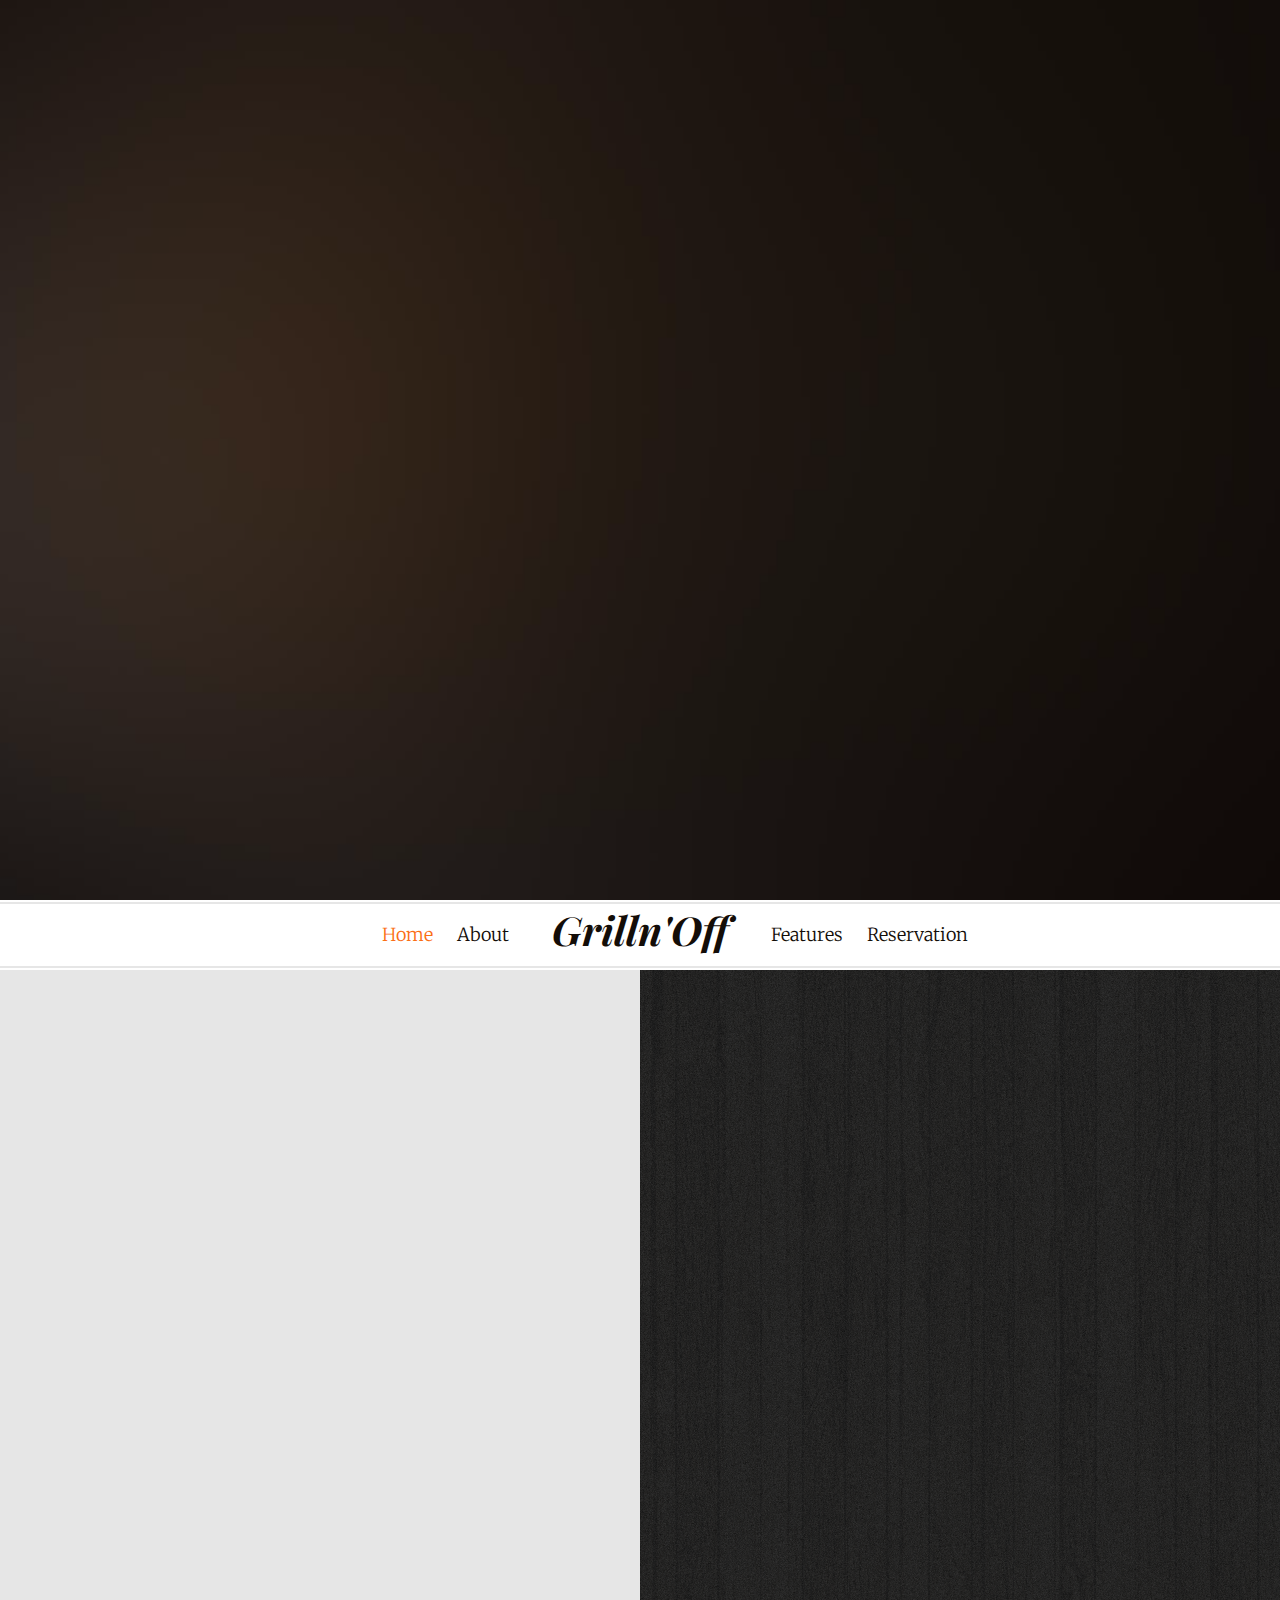
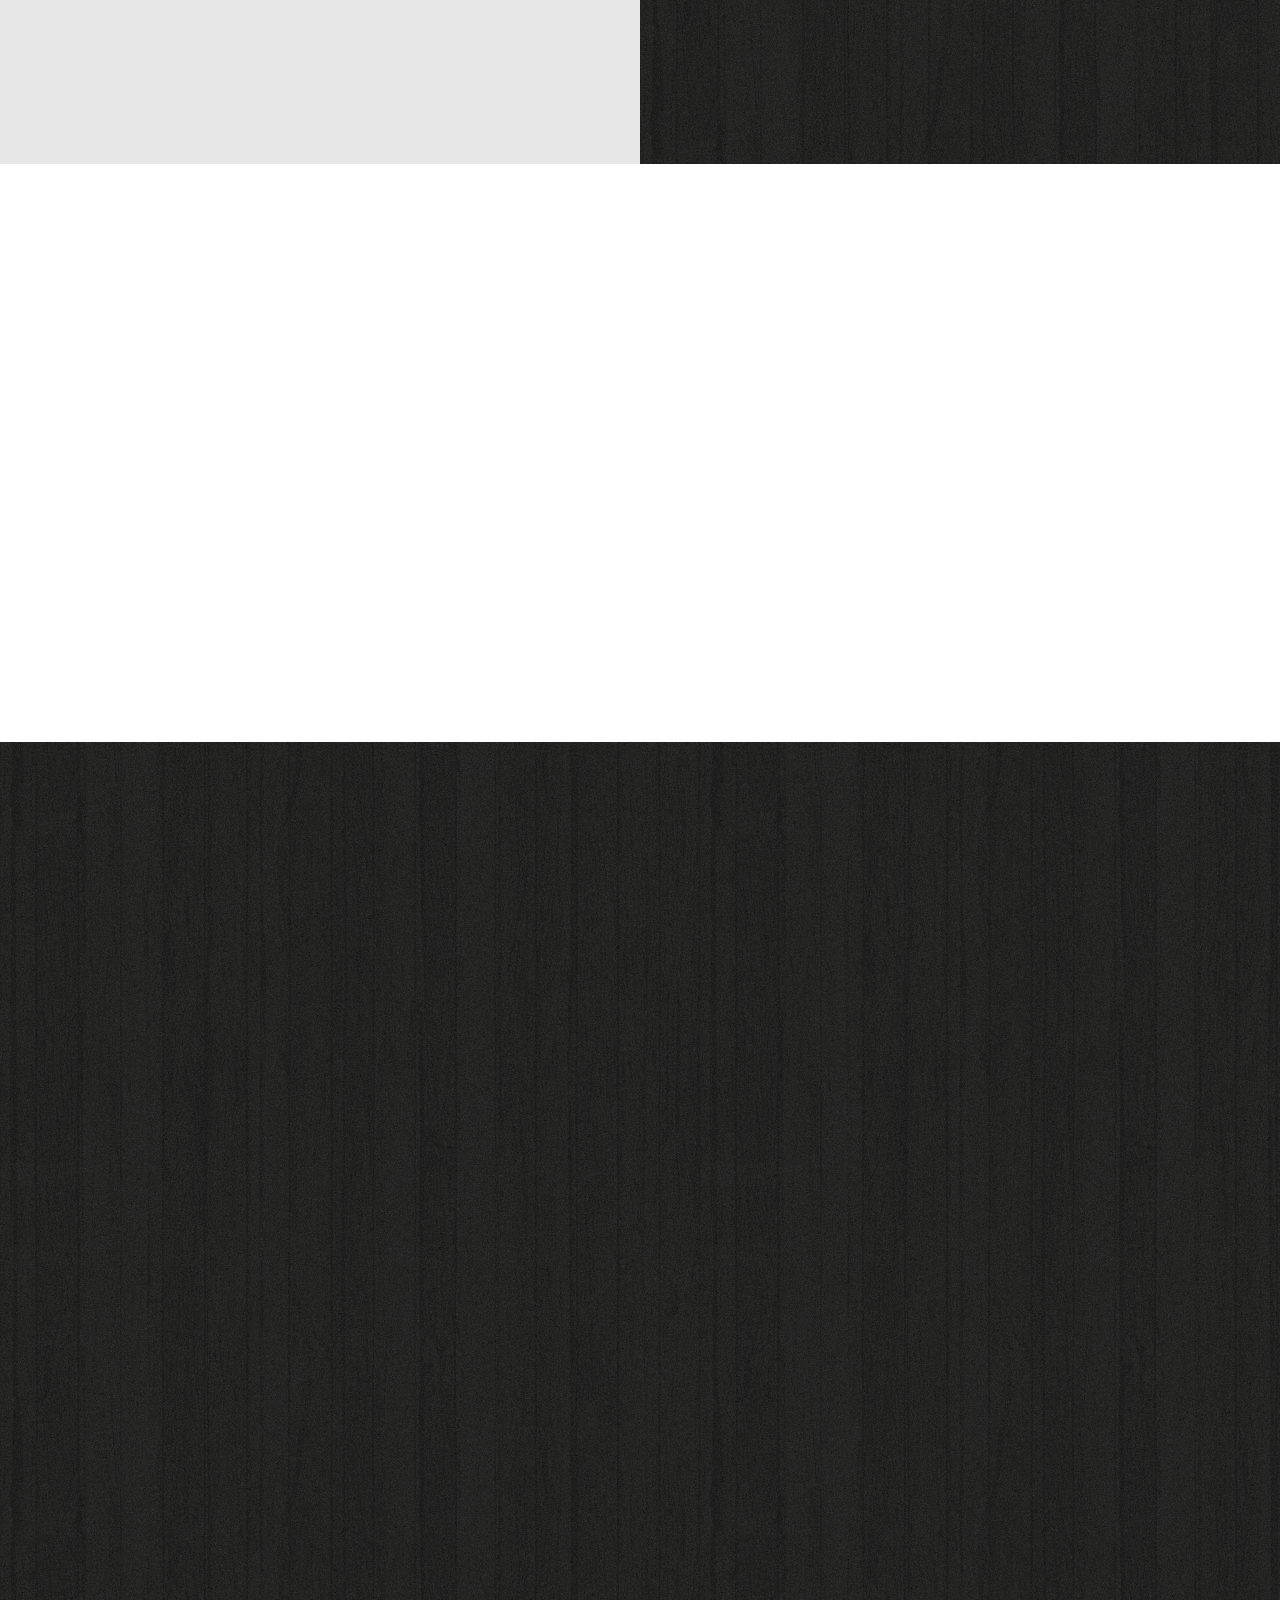
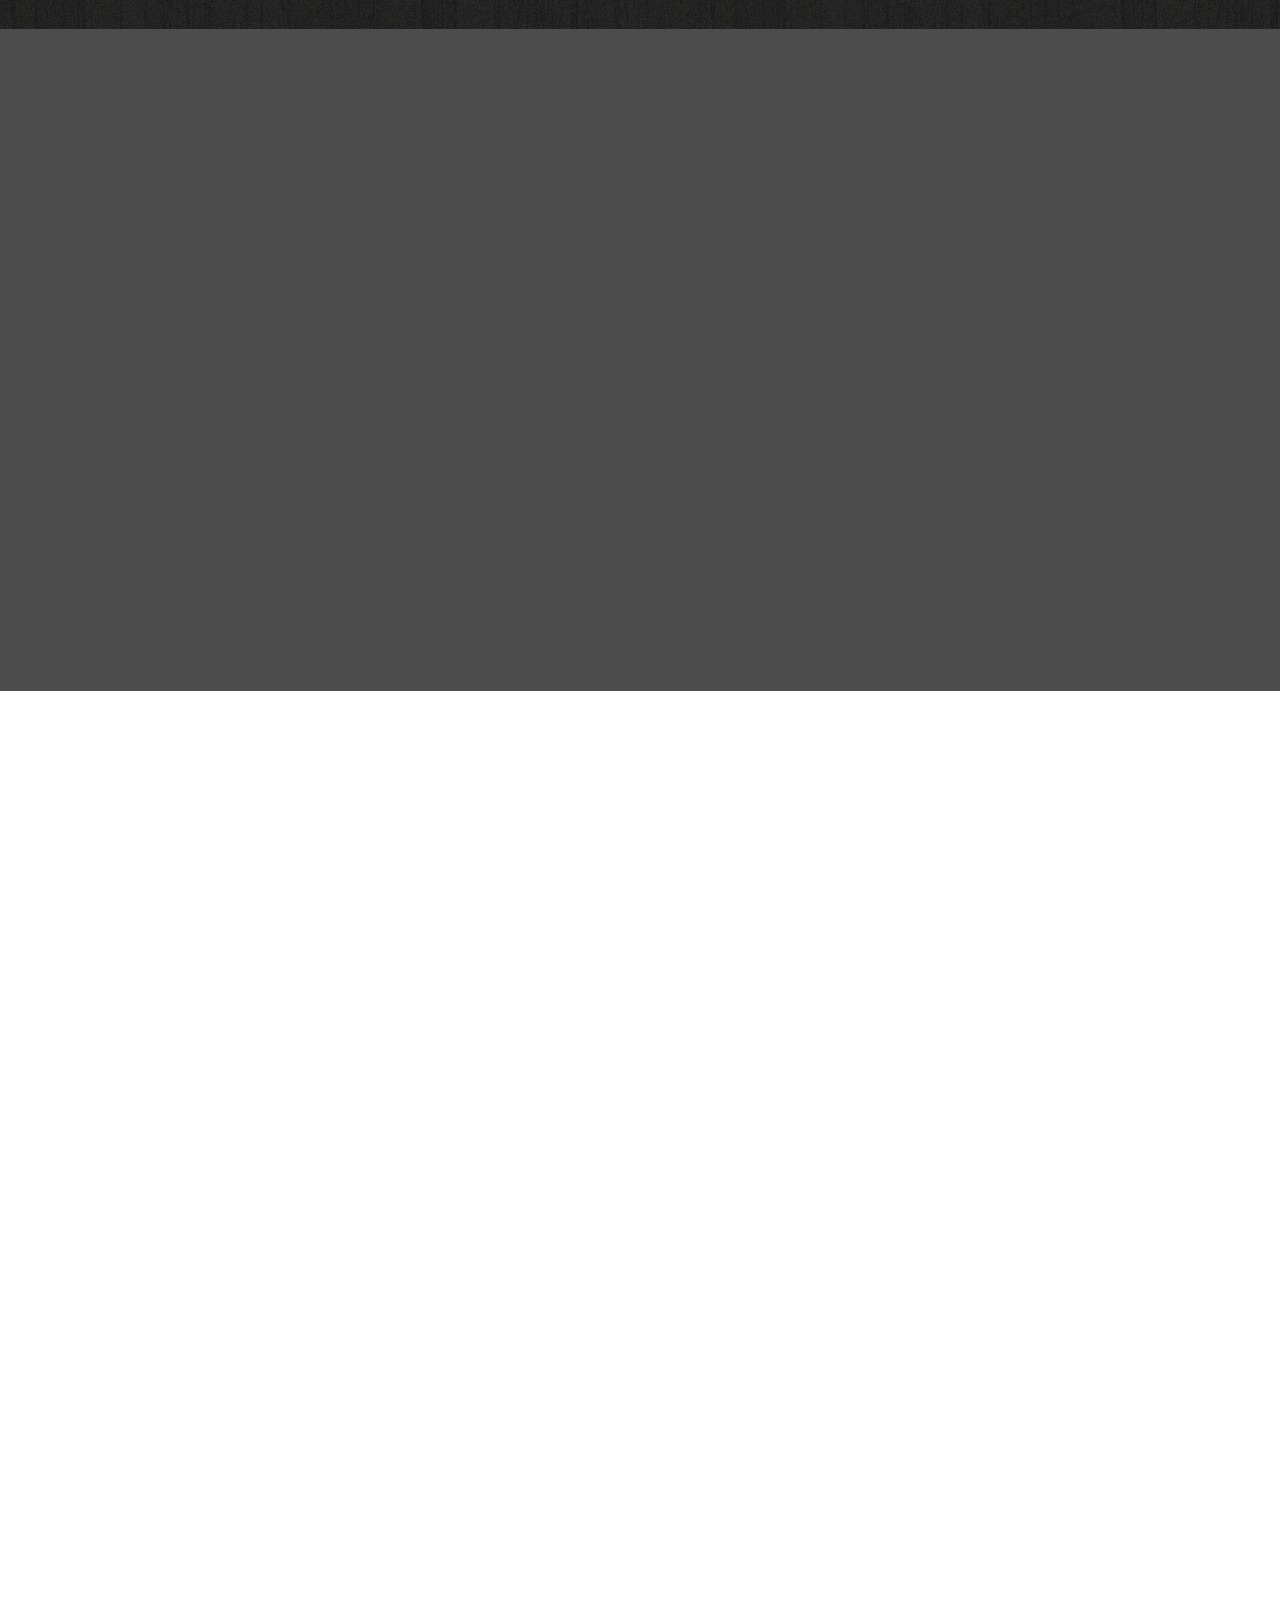
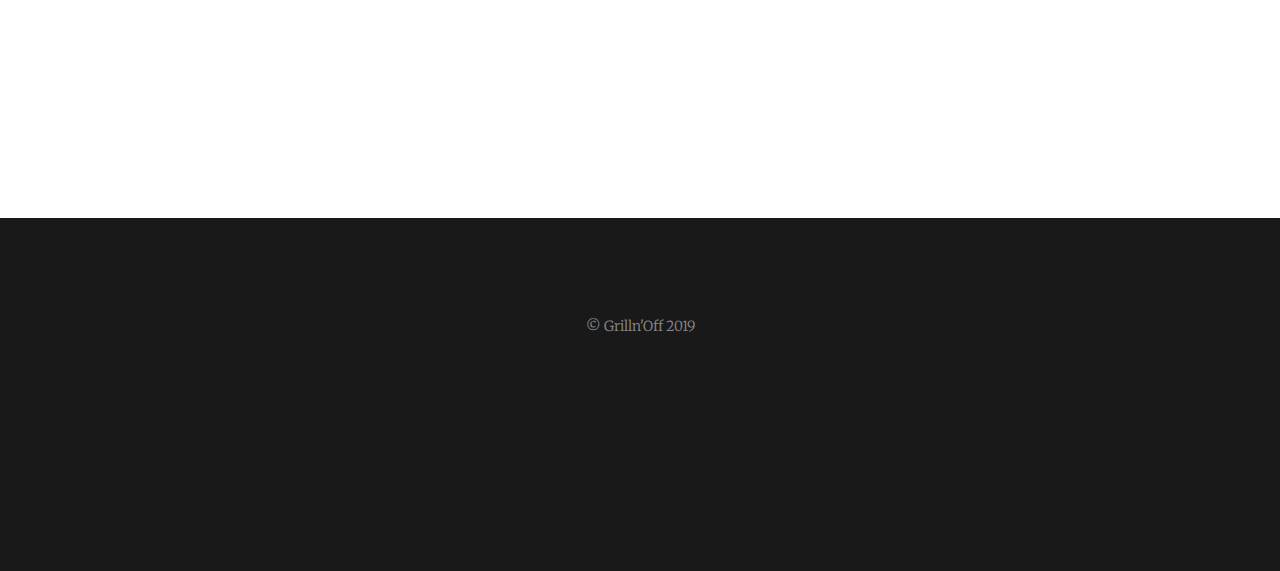
==== commit aac3abb4: "Added the new respinsive" ====
--- a/index.html
+++ b/index.html
@@ -78,12 +78,13 @@
 					<div class="fh5co-menu-1">
 						<a href="#" data-nav-section="home">Home</a>
 						<a href="#" data-nav-section="about">About</a>
-						<a href="#" data-nav-section="features">Features</a>
+						
 					</div>
 					<div class="fh5co-logo">
-						<a href="index.html">foodee</a>
+						<a href="index.html">Grilln'Off</a>
 					</div>
 					<div class="fh5co-menu-2">
+					<a href="#" data-nav-section="features">Features</a>
 						<a href="#" data-nav-section="reservation">Reservation</a>
 					</div>
 				</div>
--- a/css/style.css
+++ b/css/style.css
@@ -210,7 +210,7 @@
   margin: 0;
   padding: 0;
   font-family: "Playfair Display", serif;
-  font-size: 300px;
+  font-size: 260px;
   font-weight: 700;
   font-style: italic;
   color: #fff;
@@ -218,9 +218,38 @@
   -o-transition: 0.3s;
   transition: 0.3s;
 }
+@media screen and (max-width: 1024px) {
+  #fh5co-home .flexslider .fh5co-text h1 {
+    font-size: 190px;
+  }
+  #fh5co-home  {
+    min-height: 570px;
+  }
+}
+
+
 @media screen and (max-width: 992px) {
   #fh5co-home .flexslider .fh5co-text h1 {
     font-size: 100px;
+  }
+  #fh5co-home {
+    min-height: 570px;
+   
+  }
+}
+@media screen and (max-width: 425px) {
+  #fh5co-home .flexslider .fh5co-text h1 {
+    font-size: 85px;
+  }
+}
+@media screen and (max-width: 375px) {
+  #fh5co-home .flexslider .fh5co-text h1 {
+    font-size: 75px;
+  }
+}
+@media screen and (max-width: 320px) {
+  #fh5co-home .flexslider .fh5co-text h1 {
+    font-size: 65px;
   }
 }
 #fh5co-home .flexslider .fh5co-text h2 {
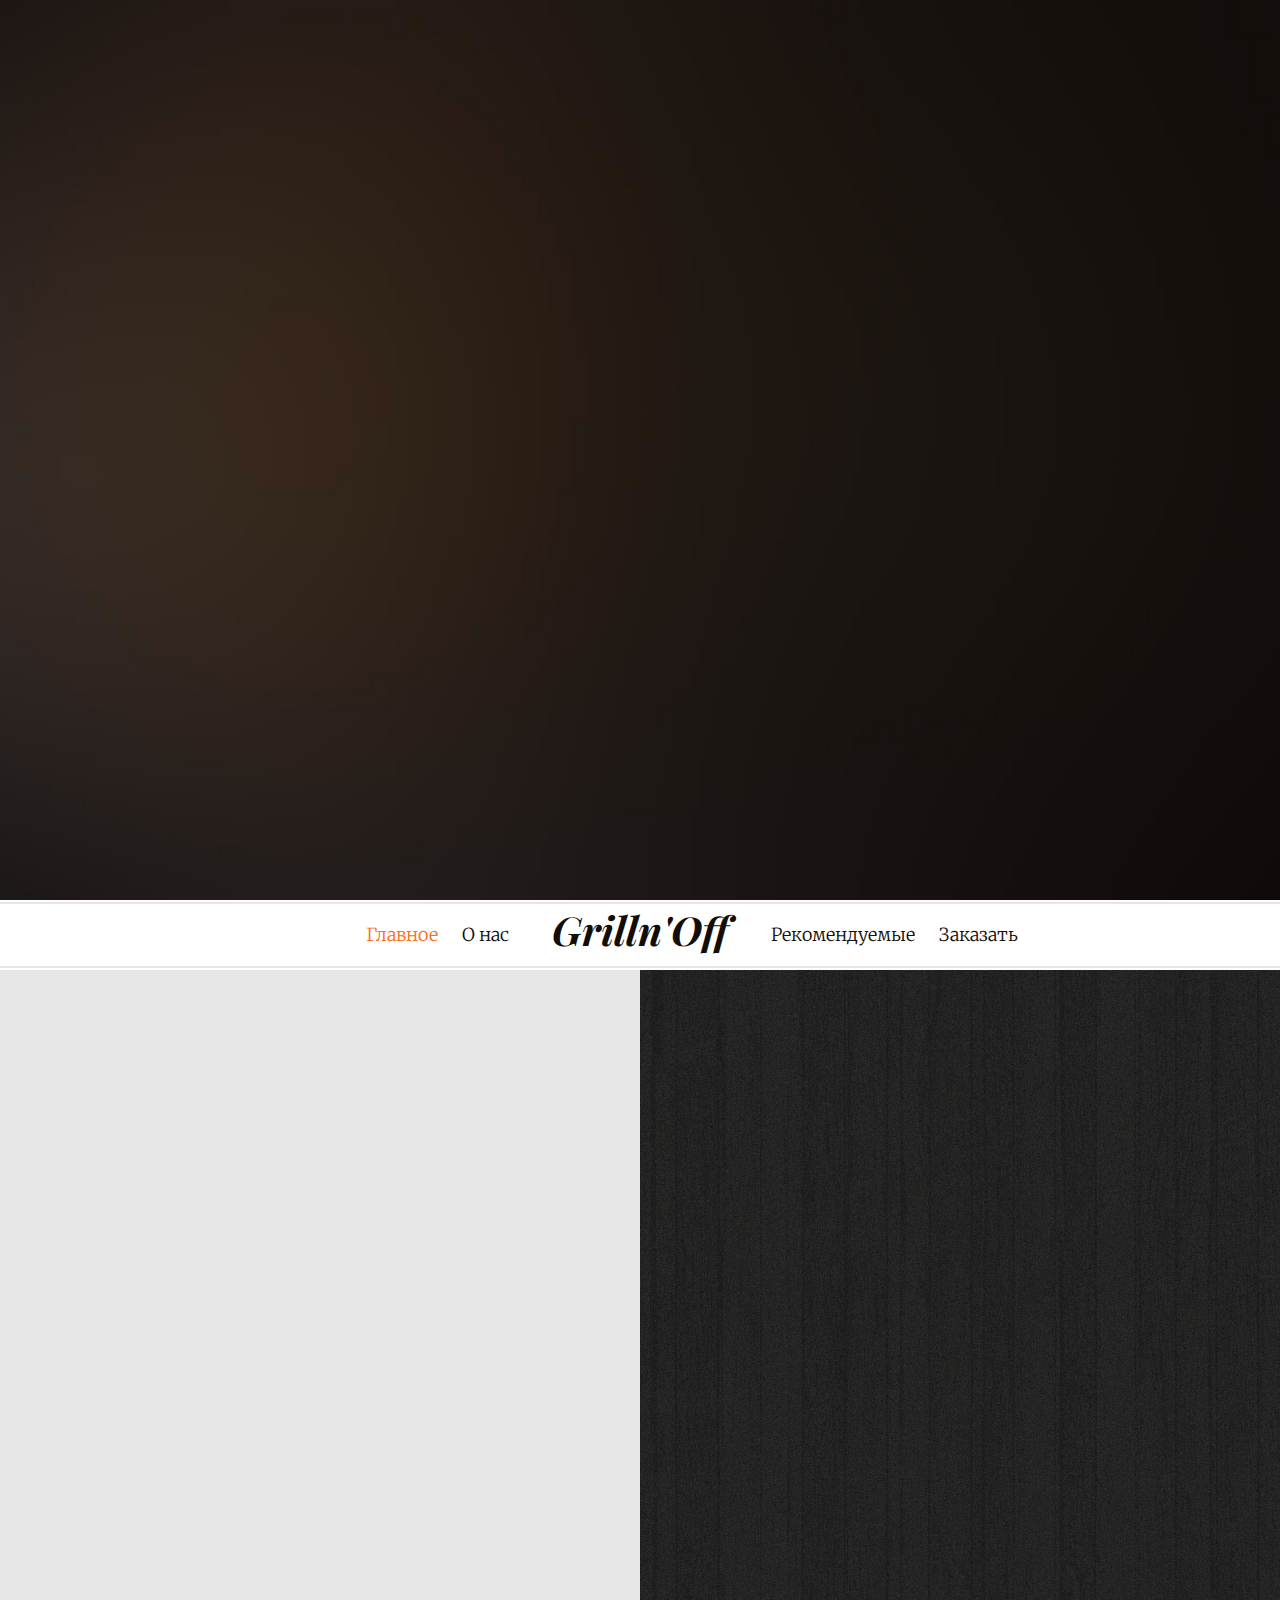
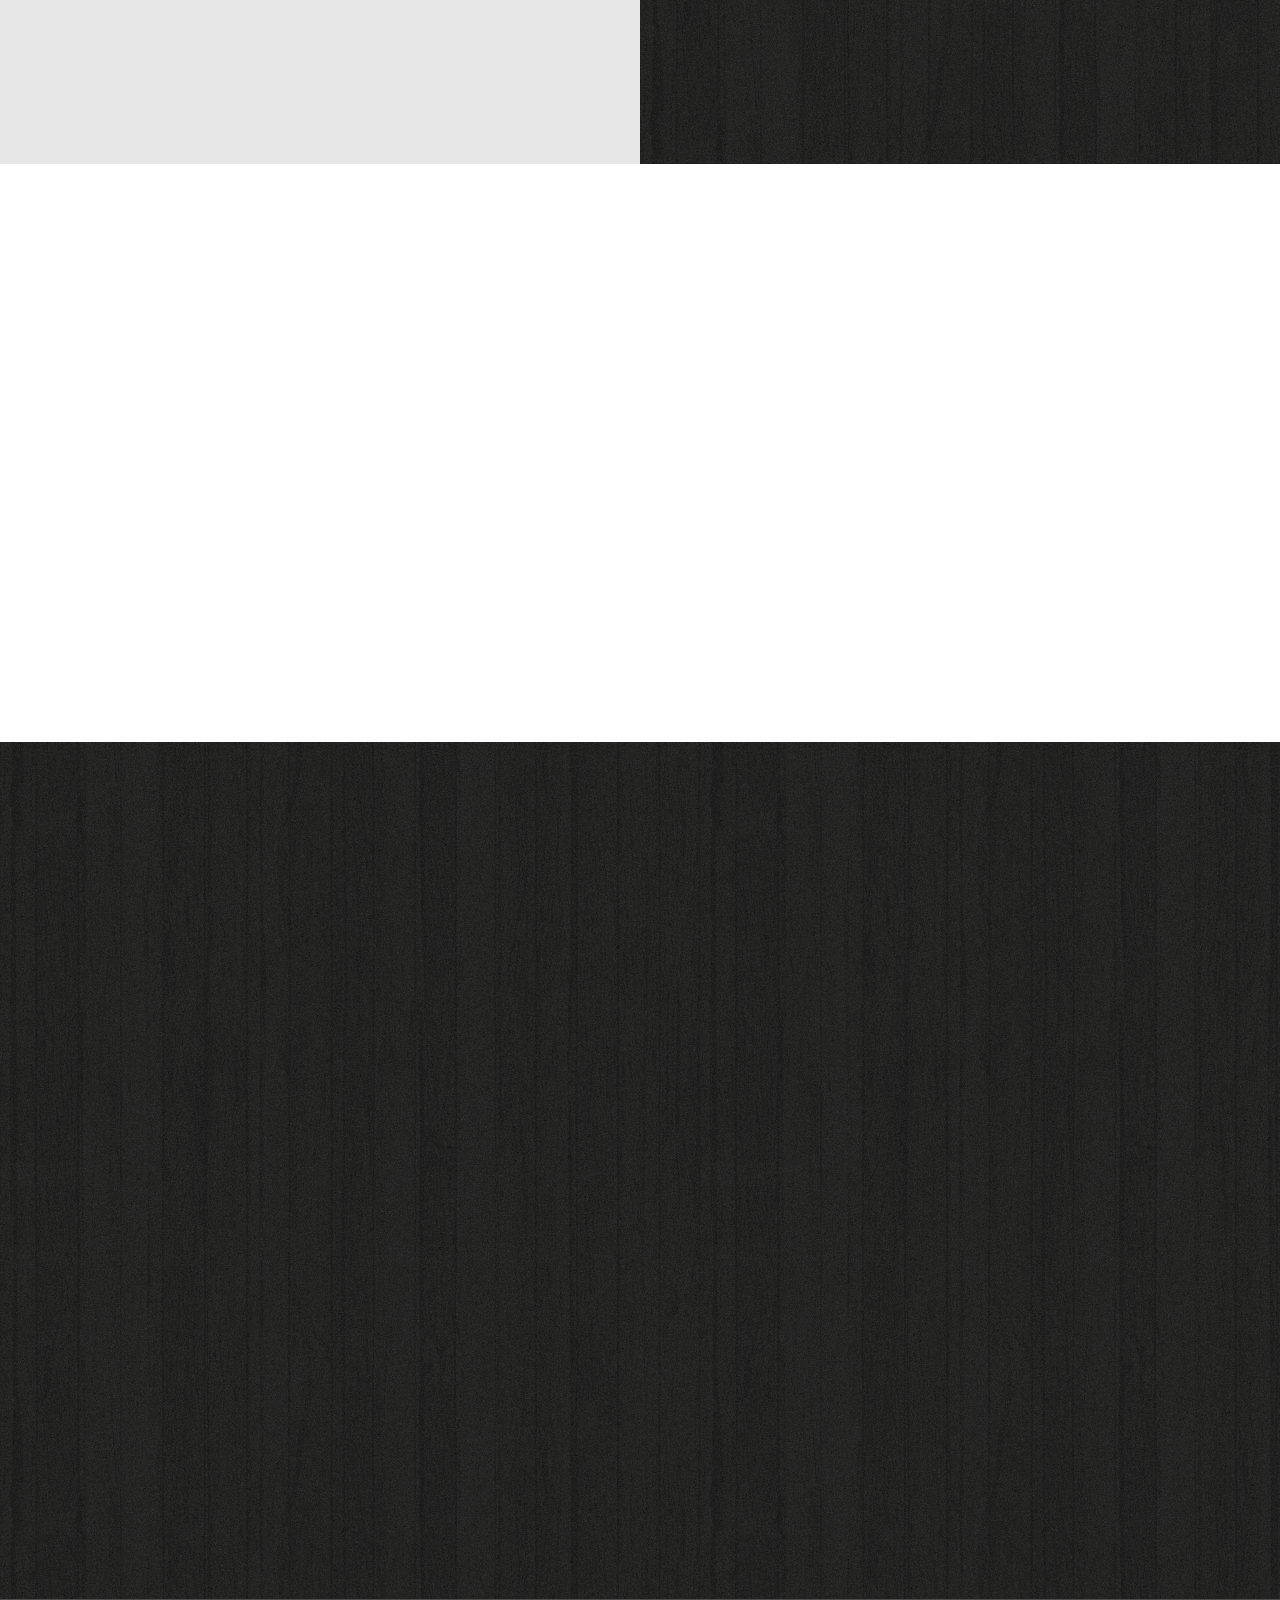
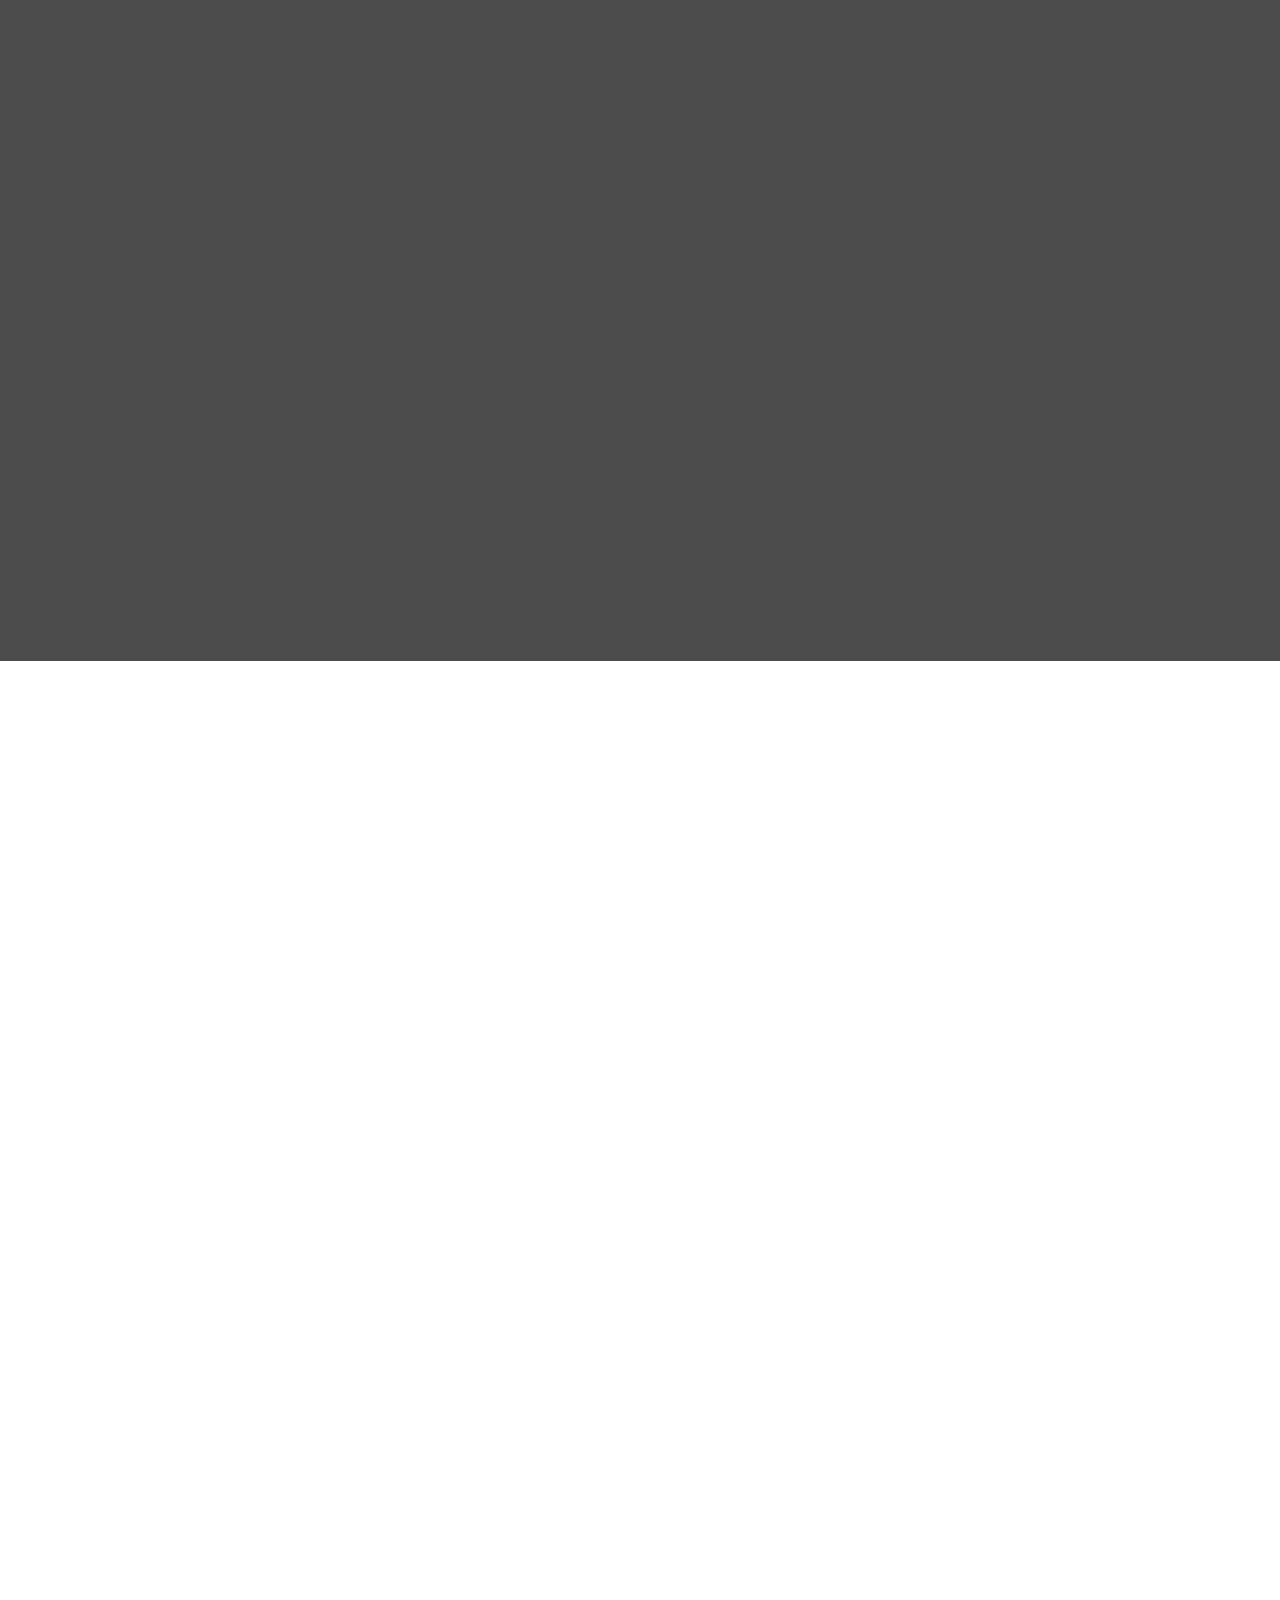
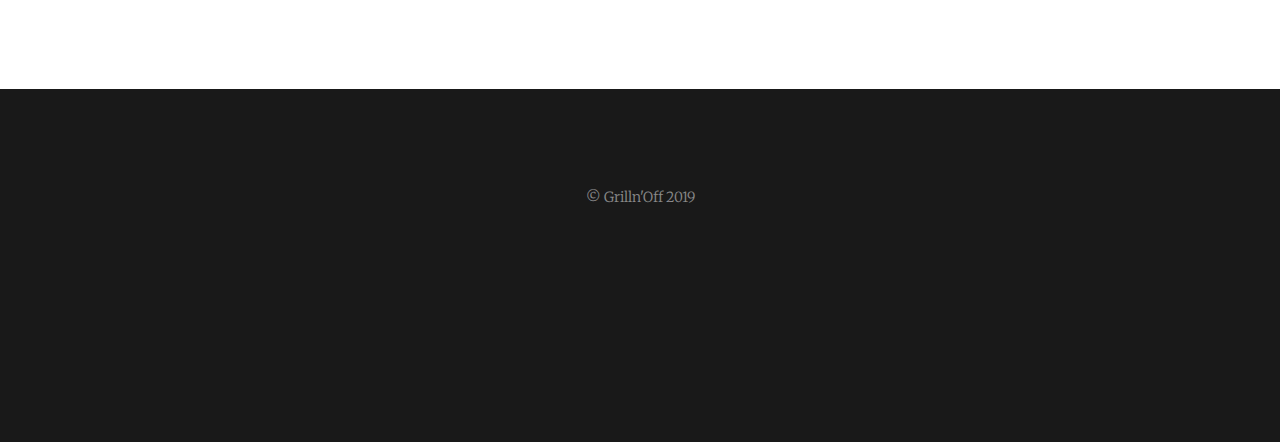
==== commit 083ecee6: "Deleted sass folder, uploaded images, now form send email" ====
--- a/index.html
+++ b/index.html
@@ -1,325 +1,399 @@
-
 <!DOCTYPE html>
-	<html class="no-js"> 
-	<head>
-	<meta charset="utf-8">
-	<meta http-equiv="X-UA-Compatible" content="IE=edge">
-	<title>Foodee &mdash; 100% Free Fully Responsive HTML5 Template by FREEHTML5.co</title>
-	<meta name="viewport" content="width=device-width, initial-scale=1">
-	<meta name="description" content="Free HTML5 Template by FREEHTML5.CO" />
-	<meta name="keywords" content="free html5, free template, free bootstrap, html5, css3, mobile first, responsive" />
-	<meta name="author" content="FREEHTML5.CO" />
-
-
-	<meta property="og:title" content=""/>
-	<meta property="og:image" content=""/>
-	<meta property="og:url" content=""/>
-	<meta property="og:site_name" content=""/>
-	<meta property="og:description" content=""/>
-	<meta name="twitter:title" content="" />
-	<meta name="twitter:image" content="" />
-	<meta name="twitter:url" content="" />
-	<meta name="twitter:card" content="" />
-
-	<!-- Place favicon.ico and apple-touch-icon.png in the root directory -->
-	<link rel="shortcut icon" href="favicon.ico">
-
-	<link href='https://fonts.googleapis.com/css?family=Playfair+Display:400,700,400italic,700italic|Merriweather:300,400italic,300italic,400,700italic' rel='stylesheet' type='text/css'>
-	
-	<!-- Animate.css -->
-	<link rel="stylesheet" href="css/animate.css">
-	<!-- Icomoon Icon Fonts-->
-	<link rel="stylesheet" href="css/icomoon.css">
-	<!-- Simple Line Icons -->
-	<link rel="stylesheet" href="css/simple-line-icons.css">
-	<!-- Datetimepicker -->
-	<link rel="stylesheet" href="css/bootstrap-datetimepicker.min.css">
-	<!-- Flexslider -->
-	<link rel="stylesheet" href="css/flexslider.css">
-	<!-- Bootstrap  -->
-	<link rel="stylesheet" href="css/bootstrap.css">
-
-	<link rel="stylesheet" href="css/style.css">
-
-
-	<script src="js/modernizr-2.6.2.min.js"></script>
-	
-
-	</head>
-	<body>
-
-	<div id="fh5co-container">
-		<div id="fh5co-home" class="js-fullheight" data-section="home">
-
-			<div class="flexslider">
-				
-				<div class="fh5co-overlay"></div>
-				<div class="fh5co-text">
-					<div class="container">
-						<div class="row">
-							<h1 class="to-animate">Grilln'Off</h1>
-							<h2 class="to-animate">Lovely Grill</h2>
-						</div>
-					</div>
-				</div>
-			  	<ul class="slides">
-			   	<li style="background-image: url(images/slide_1.jpg);" data-stellar-background-ratio="0.5"></li>
-			   	<li style="background-image: url(images/slide_2.jpg);" data-stellar-background-ratio="0.5"></li>
-			   	<li style="background-image: url(images/slide_3.jpg);" data-stellar-background-ratio="0.5"></li>
-			  	</ul>
-
-			</div>
-			
-		</div>
-		
-		<div class="js-sticky">
-			<div class="fh5co-main-nav">
-				<div class="container-fluid">
-					<div class="fh5co-menu-1">
-						<a href="#" data-nav-section="home">Home</a>
-						<a href="#" data-nav-section="about">About</a>
-						
-					</div>
-					<div class="fh5co-logo">
-						<a href="index.html">Grilln'Off</a>
-					</div>
-					<div class="fh5co-menu-2">
-					<a href="#" data-nav-section="features">Features</a>
-						<a href="#" data-nav-section="reservation">Reservation</a>
-					</div>
-				</div>
-				
-			</div>
-		</div>
-
-		<div id="fh5co-about" data-section="about">
-			<div class="fh5co-2col fh5co-bg to-animate-2" style="background-image: url(images/res_img_1.jpg)"></div>
-			<div class="fh5co-2col fh5co-text">
-				<h2 class="heading to-animate">About Us</h2>
-				<p class="to-animate"><span class="firstcharacter">F</span>ar far away, behind the word mountains, far from the countries Vokalia and Consonantia, there live the blind texts. Separated they live in Bookmarksgrove right at the coast of the Semantics, a large language ocean. Far far away, behind the word mountains, far from the countries Vokalia and Consonantia, there live the blind texts. A small river named Duden flows by their place and supplies it with the necessary regelialia. It is a paradisematic country, in which roasted parts of sentences fly into your mouth. Even the all-powerful Pointing has no control about the blind texts it is an almost unorthographic life.</p>
-				<p class="text-center to-animate"><a href="#" class="btn btn-primary btn-outline">Get in touch</a></p>
-			</div>
-		</div>
-
-		<div id="fh5co-sayings">
-			<div class="container">
-				<div class="row to-animate">
-
-					<div class="flexslider">
-						<ul class="slides">
-							
-							<li>
-								<blockquote>
-									<p>&ldquo;Cooking is an art, but all art requires knowing something about the techniques and materials&rdquo;</p>
-									<p class="quote-author">&mdash; Nathan Myhrvold</p>
-								</blockquote>
-							</li>
-							<li>
-								<blockquote>
-									<p>&ldquo;Give a man food, and he can eat for a day. Give a man a job, and he can only eat for 30 minutes on break.&rdquo;</p>
-									<p class="quote-author">&mdash; Lev L. Spiro</p>
-								</blockquote>
-							</li>
-							<li>
-								<blockquote>
-									<p>&ldquo;Find something you’re passionate about and keep tremendously interested in it.&rdquo;</p>
-									<p class="quote-author">&mdash; Julia Child</p>
-								</blockquote>
-							</li>
-							<li>
-								<blockquote>
-									<p>&ldquo;Never work before breakfast; if you have to work before breakfast, eat your breakfast first.&rdquo;</p>
-									<p class="quote-author">&mdash; Josh Billings</p>
-								</blockquote>
-							</li>
-							
-							
-						</ul>
-					</div>
-
-				</div>
-			</div>
-		</div>
-
-		<div id="fh5co-featured" data-section="features">
-			<div class="container">
-				<div class="row text-center fh5co-heading row-padded">
-					<div class="col-md-8 col-md-offset-2">
-						<h2 class="heading to-animate">Featured Dishes</h2>
-						<p class="sub-heading to-animate">Far far away, behind the word mountains, far from the countries Vokalia and Consonantia, there live the blind texts.</p>
-					</div>
-				</div>
-				<div class="row">
-					<div class="fh5co-grid">
-						<div class="fh5co-v-half to-animate-2">
-							<div class="fh5co-v-col-2 fh5co-bg-img" style="background-image: url(images/res_img_1.jpg)"></div>
-							<div class="fh5co-v-col-2 fh5co-text fh5co-special-1 arrow-left">
-								<h2>Fresh Mushrooms</h2>
-								<span class="pricing">$7.50</span>
-								<p>Far far away, behind the word mountains, far from the countries Vokalia and Consonantia, there live the blind texts.</p>
-							</div>
-						</div>
-						<div class="fh5co-v-half">
-							<div class="fh5co-h-row-2 to-animate-2">
-								<div class="fh5co-v-col-2 fh5co-bg-img" style="background-image: url(images/res_img_2.jpg)"></div>
-								<div class="fh5co-v-col-2 fh5co-text arrow-left">
-									<h2>Grilled Chiken Salad</h2>
-									<span class="pricing">$12.00</span>
-									<p>Far far away, behind the word mountains.</p>
-								</div>
-							</div>
-						</div>
-
-					</div>
-				</div>
-
-			</div>
-		</div>
-
-		<div id="fh5co-type" style="background-image: url(images/slide_3.jpg);" data-stellar-background-ratio="0.5">
-			<div class="fh5co-overlay"></div>
-			<div class="container">
-				<div class="row">
-					<div class="col-md-3 to-animate">
-						<div class="fh5co-type">
-							<h3 class="with-icon icon-1">Fruits</h3>
-							<p>Far far away, behind the word mountains, far from the countries Vokalia and Consonantia, there live the blind texts.</p>
-						</div>
-					</div>
-					<div class="col-md-3 to-animate">
-						<div class="fh5co-type">
-							<h3 class="with-icon icon-2">Sea food</h3>
-							<p>Far far away, behind the word mountains, far from the countries Vokalia and Consonantia, there live the blind texts.</p>
-						</div>
-					</div>
-					<div class="col-md-3 to-animate">
-						<div class="fh5co-type">
-							<h3 class="with-icon icon-3">Vegetables</h3>
-							<p>Far far away, behind the word mountains, far from the countries Vokalia and Consonantia, there live the blind texts.</p>
-						</div>
-					</div>
-					<div class="col-md-3 to-animate">
-						<div class="fh5co-type">
-							<h3 class="with-icon icon-4">Meat</h3>
-							<p>Far far away, behind the word mountains, far from the countries Vokalia and Consonantia, there live the blind texts.</p>
-						</div>
-					</div>
-				</div>
-			</div>
-		</div>
-
-
-		<div id="fh5co-contact" data-section="reservation">
-			<div class="container">
-				<div class="row text-center fh5co-heading row-padded">
-					<div class="col-md-8 col-md-offset-2">
-						<h2 class="heading to-animate">Reserve a Table</h2>
-						<p class="sub-heading to-animate">Far far away, behind the word mountains, far from the countries Vokalia and Consonantia, there live the blind texts.</p>
-					</div>
-				</div>
-				<div class="row">
-					<div class="col-md-6 to-animate-2">
-						<h3>Contact Info</h3>
-						<ul class="fh5co-contact-info">
-							<li class="fh5co-contact-address ">
-								<i class="icon-home"></i>
-								5555 Love Paradise 56 New Clity 5655, <br>Excel Tower United Kingdom
-							</li>
-							<li><i class="icon-phone"></i> (123) 465-6789</li>
-							<li><i class="icon-envelope"></i>info@freehtml5.co</li>
-							<li><i class="icon-globe"></i> <a href="http://freehtml5.co/" target="_blank">freehtml5.co</a></li>
-						</ul>
-					</div>
-					<div class="col-md-6 to-animate-2">
-						<h3>Reservation Form</h3>
-						<div class="form-group ">
-							<label for="name" class="sr-only">Name</label>
-							<input id="name" class="form-control" placeholder="Name" type="text">
-						</div>
-						<div class="form-group ">
-							<label for="email" class="sr-only">Email</label>
-							<input id="email" class="form-control" placeholder="Email" type="email">
-						</div>
-						<div class="form-group">
-							<label for="occation" class="sr-only">Occation</label>
-							<select class="form-control" id="occation">
-								<option>Select an Occation</option>
-							  <option>Wedding Ceremony</option>
-							  <option>Birthday</option>
-							  <option>Others</option>
-							</select>
-						</div>
-						<div class="form-group ">
-							<label for="date" class="sr-only">Date</label>
-							<input id="date" class="form-control" placeholder="Date &amp; Time" type="text">
-						</div>
-
-
-							
-						<div class="form-group ">
-							<label for="message" class="sr-only">Message</label>
-							<textarea name="" id="message" cols="30" rows="5" class="form-control" placeholder="Message"></textarea>
-						</div>
-						<div class="form-group ">
-							<input class="btn btn-primary" value="Send Message" type="submit">
-						</div>
-						</div>
-				</div>
-			</div>
-		</div>
-
-		
-	</div>
-
-	<div id="fh5co-footer">
-		<div class="container">
-			<div class="row row-padded">
-				<div class="col-md-12 text-center">
-					&copy; Grilln'Off 2019  <i class="fa fa-love"></i>
-					<p class="text-center to-animate"><a href="#" class="js-gotop">Go To Top</a></p>
-				</div>
-			</div>
-			<div class="row">
-				<div class="col-md-12 text-center">
-					<ul class="fh5co-social">
-						<li class="to-animate-2"><a href="#"><i class="icon-facebook"></i></a></li>
-						<li class="to-animate-2"><a href="#"><i class="icon-twitter"></i></a></li>
-						<li class="to-animate-2"><a href="#"><i class="icon-instagram"></i></a></li>
-					</ul>
-				</div>
-			</div>
-		</div>
-	</div>
-
-
-	
-	
-	
-	
-	<!-- jQuery -->
-	<script src="js/jquery.min.js"></script>
-	<!-- jQuery Easing -->
-	<script src="js/jquery.easing.1.3.js"></script>
-	<!-- Bootstrap -->
-	<script src="js/bootstrap.min.js"></script>
-	<!-- Bootstrap DateTimePicker -->
-	<script src="js/moment.js"></script>
-	<script src="js/bootstrap-datetimepicker.min.js"></script>
-	<!-- Waypoints -->
-	<script src="js/jquery.waypoints.min.js"></script>
-	<!-- Stellar Parallax -->
-	<script src="js/jquery.stellar.min.js"></script>
-
-	<!-- Flexslider -->
-	<script src="js/jquery.flexslider-min.js"></script>
-	<script>
-		$(function () {
-	       $('#date').datetimepicker();
-	   });
-	</script>
-	<!-- Main JS -->
-	<script src="js/main.js"></script>
-
-	</body>
+<html class="no-js">
+  <head>
+    <meta charset="utf-8" />
+    <meta http-equiv="X-UA-Compatible" content="IE=edge" />
+    <title>Grilln'Off</title>
+    <meta name="viewport" content="width=device-width, initial-scale=1" />
+    <meta name="description" content="Grilln'Off - гриль без костей на заказ" />
+    <meta name="keywords" content="Grilln'Off гриль без костей на заказ" />
+    <meta name="author" content="FREEHTML5.CO" />
+
+    <meta property="og:title" content="" />
+    <meta property="og:image" content="" />
+    <meta property="og:url" content="" />
+    <meta property="og:site_name" content="" />
+    <meta property="og:description" content="" />
+    <meta name="twitter:title" content="" />
+    <meta name="twitter:image" content="" />
+    <meta name="twitter:url" content="" />
+    <meta name="twitter:card" content="" />
+
+    <!-- Place favicon.ico and apple-touch-icon.png in the root directory -->
+    <link rel="shortcut icon" href="favicon.ico" />
+
+    <link
+      href="https://fonts.googleapis.com/css?family=Playfair+Display:400,700,400italic,700italic|Merriweather:300,400italic,300italic,400,700italic"
+      rel="stylesheet"
+      type="text/css"
+    />
+
+    <!-- Animate.css -->
+    <link rel="stylesheet" href="css/animate.css" />
+    <!-- Icomoon Icon Fonts-->
+    <link rel="stylesheet" href="css/icomoon.css" />
+    <!-- Simple Line Icons -->
+    <link rel="stylesheet" href="css/simple-line-icons.css" />
+    <!-- Datetimepicker -->
+    <link rel="stylesheet" href="css/bootstrap-datetimepicker.min.css" />
+    <!-- Flexslider -->
+    <link rel="stylesheet" href="css/flexslider.css" />
+    <!-- Bootstrap  -->
+    <link rel="stylesheet" href="css/bootstrap.css" />
+
+    <link rel="stylesheet" href="css/style.css" />
+
+    <script src="js/modernizr-2.6.2.min.js"></script>
+  </head>
+  <body>
+    <div id="fh5co-container">
+      <div id="fh5co-home" class="js-fullheight" data-section="home">
+        <div class="flexslider">
+          <div class="fh5co-overlay"></div>
+          <div class="fh5co-text">
+            <div class="container">
+              <div class="row">
+                <h1 class="to-animate">
+                  Grilln'Off
+                </h1>
+                <h2 class="to-animate">Lovely Grill</h2>
+              </div>
+            </div>
+          </div>
+          <ul class="slides">
+            <li
+              style="background-image: url(images/slide_1.jpg);"
+              data-stellar-background-ratio="0.5"
+            ></li>
+            <li
+              style="background-image: url(images/slide_2.jpg);"
+              data-stellar-background-ratio="0.5"
+            ></li>
+            <li
+              style="background-image: url(images/slide_3.jpg);"
+              data-stellar-background-ratio="0.5"
+            ></li>
+          </ul>
+        </div>
+      </div>
+
+      <div class="js-sticky">
+        <div class="fh5co-main-nav">
+          <div class="container-fluid">
+            <div class="fh5co-menu-1">
+              <a href="#" data-nav-section="home">Главное</a>
+              <a href="#" data-nav-section="about">О нас</a>
+            </div>
+            <div class="fh5co-logo">
+              <a href="index.html">Grilln'Off</a>
+            </div>
+            <div class="fh5co-menu-2">
+              <a href="#" data-nav-section="features">Рекомендуемые</a>
+              <a href="#" data-nav-section="reservation">Заказать</a>
+            </div>
+          </div>
+        </div>
+      </div>
+
+      <div id="fh5co-about" data-section="about">
+        <div
+          class="fh5co-2col fh5co-bg to-animate-2"
+          style="background-image: url(images/6.jpg)"
+        ></div>
+        <div class="fh5co-2col fh5co-text">
+          <h2 class="heading to-animate">About Us</h2>
+          <p class="to-animate">
+            <span class="firstcharacter">F</span>ar far away, behind the word
+            mountains, far from the countries Vokalia and Consonantia, there
+            live the blind texts. Separated they live in Bookmarksgrove right at
+            the coast of the Semantics, a large language ocean. Far far away,
+            behind the word mountains, far from the countries Vokalia and
+            Consonantia, there live the blind texts. A small river named Duden
+            flows by their place and supplies it with the necessary regelialia.
+            It is a paradisematic country, in which roasted parts of sentences
+            fly into your mouth. Even the all-powerful Pointing has no control
+            about the blind texts it is an almost unorthographic life.
+          </p>
+          <p class="text-center to-animate">
+            <a href="#fh5co-featured" class="btn btn-primary btn-outline"
+              >Рекомендуемые блюда</a
+            >
+          </p>
+        </div>
+      </div>
+
+      <div id="fh5co-sayings">
+        <div class="container">
+          <div class="row to-animate">
+            <div class="flexslider">
+              <ul class="slides">
+                <li>
+                  <blockquote>
+                    <p>
+                      &ldquo;Даже шедевры кулинарии не могут быть сохранены ни в
+                      каких музея. Они съедаются тем быстрее, чем они
+                      прекрасней. &rdquo;
+                    </p>
+                    <p class="quote-author">&mdash; В.Похлебкин</p>
+                  </blockquote>
+                </li>
+                <li>
+                  <blockquote>
+                    <p>
+                      &ldquo;Живот крепче – на сердце легче.&rdquo;
+                    </p>
+                    <p class="quote-author">&mdash;Пословица</p>
+                  </blockquote>
+                </li>
+                <li>
+                  <blockquote>
+                    <p>
+                      &ldquo;В предварительной обработке продукта заложена
+                      половина поварского успеха.&rdquo;
+                    </p>
+                    <p class="quote-author">&mdash; Мари-Антуан Карем</p>
+                  </blockquote>
+                </li>
+                <li>
+                  <blockquote>
+                    <p>
+                      &ldquo;После хорошего обеда можно простить кого угодно,
+                      даже своих родственников.&rdquo;
+                    </p>
+                    <p class="quote-author">&mdash; Омар Хайям</p>
+                  </blockquote>
+                </li>
+              </ul>
+            </div>
+          </div>
+        </div>
+      </div>
+
+      <div id="fh5co-featured" data-section="features">
+        <div class="container">
+          <div class="row text-center fh5co-heading row-padded">
+            <div class="col-md-8 col-md-offset-2">
+              <h2 class="heading to-animate">Рекомендуемые блюда</h2>
+              <p class="sub-heading to-animate">
+                изумительная курица и форель без костей
+              </p>
+            </div>
+          </div>
+          <div class="row">
+            <div class="fh5co-grid">
+              <div class="fh5co-v-half to-animate-2">
+                <div
+                  class="fh5co-v-col-2 fh5co-bg-img"
+                  style="background-image: url(images/9.jpg)"
+                ></div>
+                <div
+                  class="fh5co-v-col-2 fh5co-text fh5co-special-1 arrow-left"
+                >
+                  <h2>Grilln'Off</h2>
+                  <span class="pricing">1000 сом</span>
+                  <p>
+                    Far far away, behind the word mountains, far from the
+                    countries Vokalia and Consonantia, there live the blind
+                    texts.
+                  </p>
+                </div>
+              </div>
+              <div class="fh5co-v-half">
+                <div class="fh5co-h-row-2 to-animate-2">
+                  <div
+                    class="fh5co-v-col-2 fh5co-bg-img"
+                    style="background-image: url(images/2.jpg); background-position: 0% 0%;"
+                  ></div>
+                  <div class="fh5co-v-col-2 fh5co-text arrow-left">
+                    <h2>Fareln'Off</h2>
+                    <span class="pricing">1000 сом</span>
+                    <p>Far far away, behind the word mountains.</p>
+                  </div>
+                </div>
+              </div>
+            </div>
+          </div>
+        </div>
+      </div>
+
+      <div
+        id="fh5co-type"
+        style="background-image: url(images/slide_3.jpg);"
+        data-stellar-background-ratio="0.5"
+      >
+        <div class="fh5co-overlay"></div>
+        <div class="container">
+          <div class="row">
+            <div class="col-md-3 to-animate">
+              <div class="fh5co-type">
+                <h3 class="with-icon icon-1">Fruits</h3>
+                <p>
+                  Far far away, behind the word mountains, far from the
+                  countries Vokalia and Consonantia, there live the blind texts.
+                </p>
+              </div>
+            </div>
+            <div class="col-md-3 to-animate">
+              <div class="fh5co-type">
+                <h3 class="with-icon icon-2">Sea food</h3>
+                <p>
+                  Far far away, behind the word mountains, far from the
+                  countries Vokalia and Consonantia, there live the blind texts.
+                </p>
+              </div>
+            </div>
+            <div class="col-md-3 to-animate">
+              <div class="fh5co-type">
+                <h3 class="with-icon icon-3">Vegetables</h3>
+                <p>
+                  Far far away, behind the word mountains, far from the
+                  countries Vokalia and Consonantia, there live the blind texts.
+                </p>
+              </div>
+            </div>
+            <div class="col-md-3 to-animate">
+              <div class="fh5co-type">
+                <h3 class="with-icon icon-4">Meat</h3>
+                <p>
+                  Far far away, behind the word mountains, far from the
+                  countries Vokalia and Consonantia, there live the blind texts.
+                </p>
+              </div>
+            </div>
+          </div>
+        </div>
+      </div>
+
+      <div id="fh5co-contact" data-section="reservation">
+        <div class="container">
+          <div class="row text-center fh5co-heading row-padded">
+            <div class="col-md-8 col-md-offset-2">
+              <h2 class="heading to-animate">Заказать</h2>
+              <p class="sub-heading to-animate">
+                Гриль без костей & Форель без костей
+              </p>
+            </div>
+          </div>
+          <div class="row">
+            <div class="col-md-6 to-animate-2">
+              <h3>Contact Info</h3>
+              <ul class="fh5co-contact-info">
+                <li><i class="icon-phone"></i> 0705756006</li>
+                <li><i class="icon-phone"></i> 0700787806</li>
+                <li>
+                  <a href="https://wa.me/996700787806"
+                    ><i>Заказать через What's App</i></a
+                  >
+                </li>
+              </ul>
+            </div>
+            <div class="col-md-6 to-animate-2">
+              <form
+                action="https://formspree.io/uluk675@gmail.com"
+                method="POST"
+              >
+                <h3>Форма заказа</h3>
+                <div class="form-group ">
+                  <label for="name" class="sr-only">Name</label>
+                  <input
+                    id="name"
+                    class="form-control"
+                    placeholder="Name"
+                    type="text"
+                    name="name"
+                  />
+                </div>
+                <div class="form-group ">
+                  <label for="email" class="sr-only">Email</label>
+                  <input
+                    id="email"
+                    class="form-control"
+                    placeholder="Email"
+                    type="email"
+                    name="_replyto"
+                  />
+                </div>
+                <div class="form-group ">
+                  <label for="date" class="sr-only">Date</label>
+                  <input
+                    id="date"
+                    class="form-control"
+                    placeholder="Date &amp; Time"
+                    type="text"
+                    name="datetime"
+                  />
+                </div>
+                <div class="form-group ">
+                  <label for="message" class="sr-only">Message</label>
+                  <textarea
+                    name="message"
+                    id="message"
+                    cols="30"
+                    rows="5"
+                    class="form-control"
+                    placeholder="Message"
+                  ></textarea>
+                </div>
+                <div class="form-group ">
+                  <input
+                    class="btn btn-primary"
+                    value="Send Message"
+                    type="submit"
+                  />
+                </div>
+              </form>
+            </div>
+          </div>
+        </div>
+      </div>
+    </div>
+
+    <div id="fh5co-footer">
+      <div class="container">
+        <div class="row row-padded">
+          <div class="col-md-12 text-center">
+            &copy; Grilln'Off 2019 <i class="fa fa-love"></i>
+            <p class="text-center to-animate">
+              <a href="#" class="js-gotop">Go To Top</a>
+            </p>
+          </div>
+        </div>
+        <div class="row">
+          <div class="col-md-12 text-center">
+            <ul class="fh5co-social">
+              <li class="to-animate-2">
+                <a href="https://www.instagram.com/grillnoff_kg/"
+                  ><i class="icon-instagram"></i
+                ></a>
+              </li>
+            </ul>
+          </div>
+        </div>
+      </div>
+    </div>
+
+    <!-- jQuery -->
+    <script src="js/jquery.min.js"></script>
+    <!-- jQuery Easing -->
+    <script src="js/jquery.easing.1.3.js"></script>
+    <!-- Bootstrap -->
+    <script src="js/bootstrap.min.js"></script>
+    <!-- Bootstrap DateTimePicker -->
+    <script src="js/moment.js"></script>
+    <script src="js/bootstrap-datetimepicker.min.js"></script>
+    <!-- Waypoints -->
+    <script src="js/jquery.waypoints.min.js"></script>
+    <!-- Stellar Parallax -->
+    <script src="js/jquery.stellar.min.js"></script>
+
+    <!-- Flexslider -->
+    <script src="js/jquery.flexslider-min.js"></script>
+    <script>
+      $(function() {
+        $("#date").datetimepicker();
+      });
+    </script>
+    <!-- Main JS -->
+    <script src="js/main.js"></script>
+  </body>
 </html>
-
